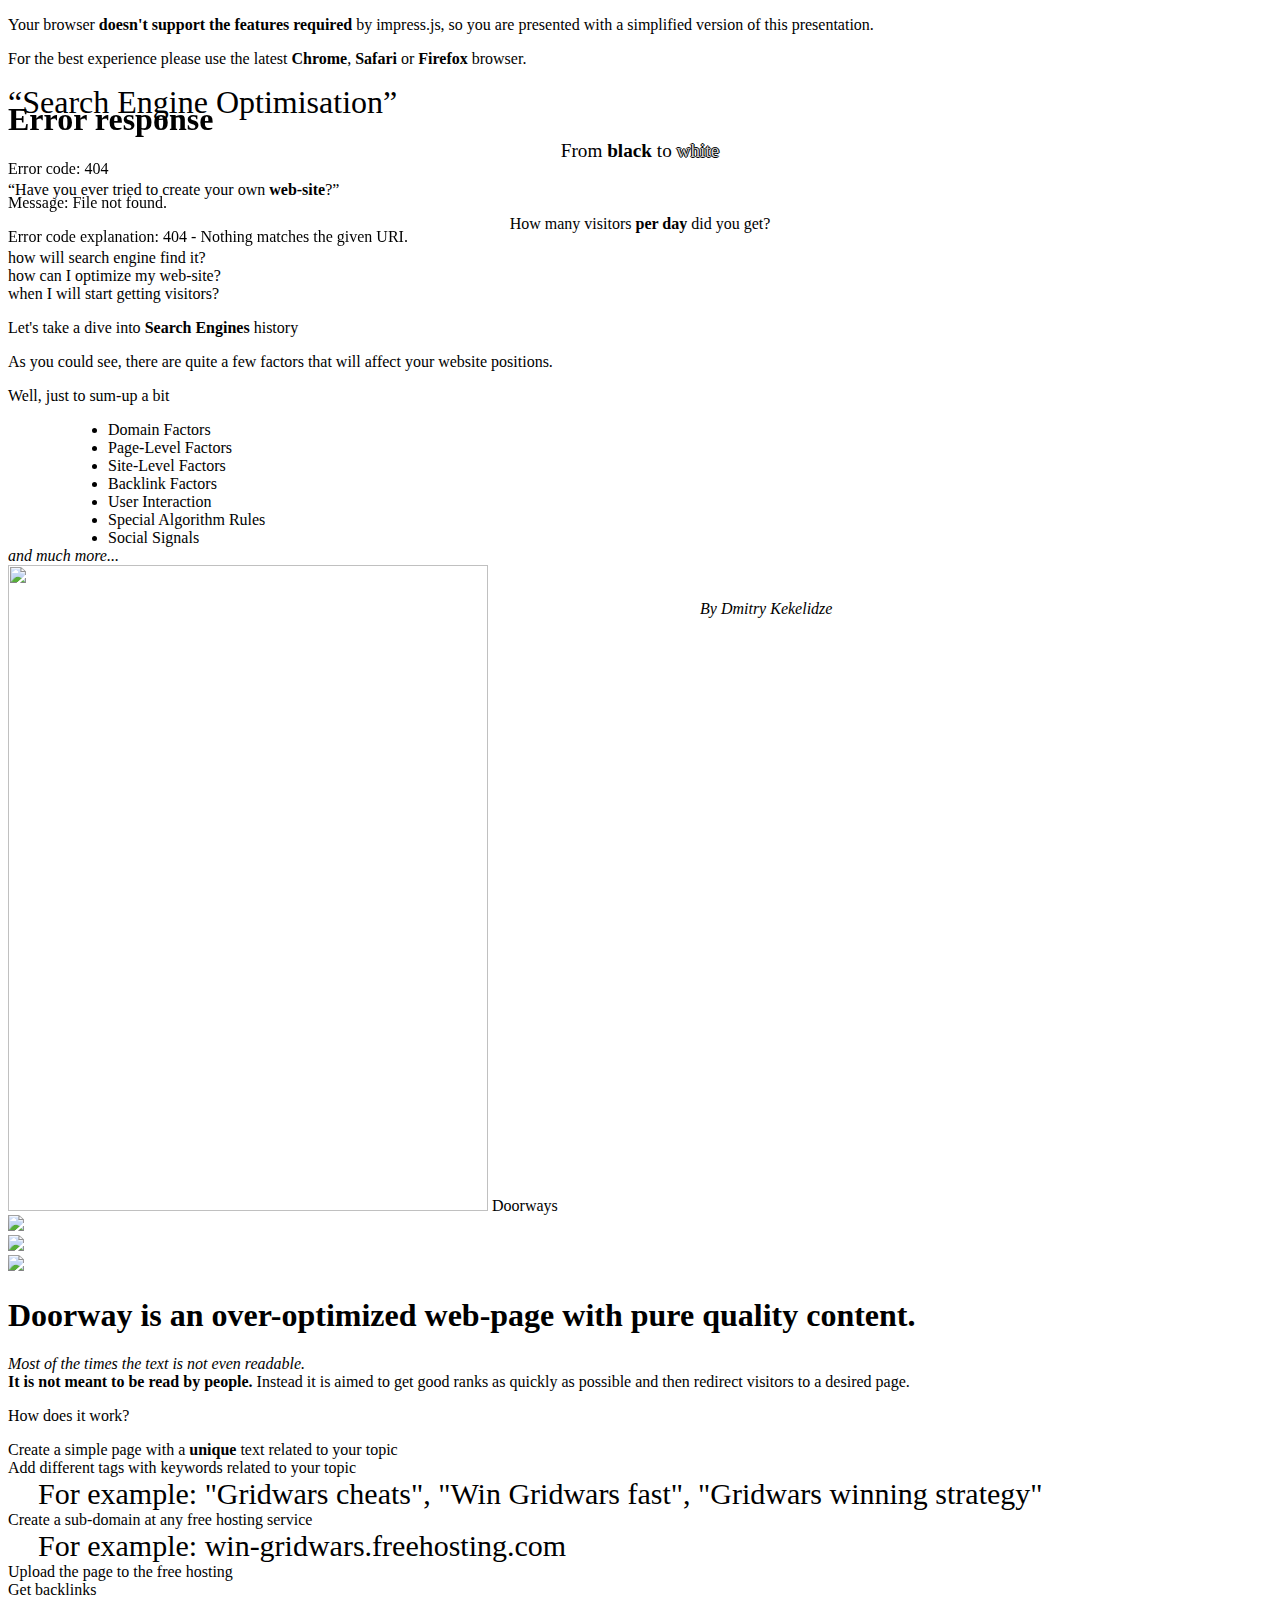
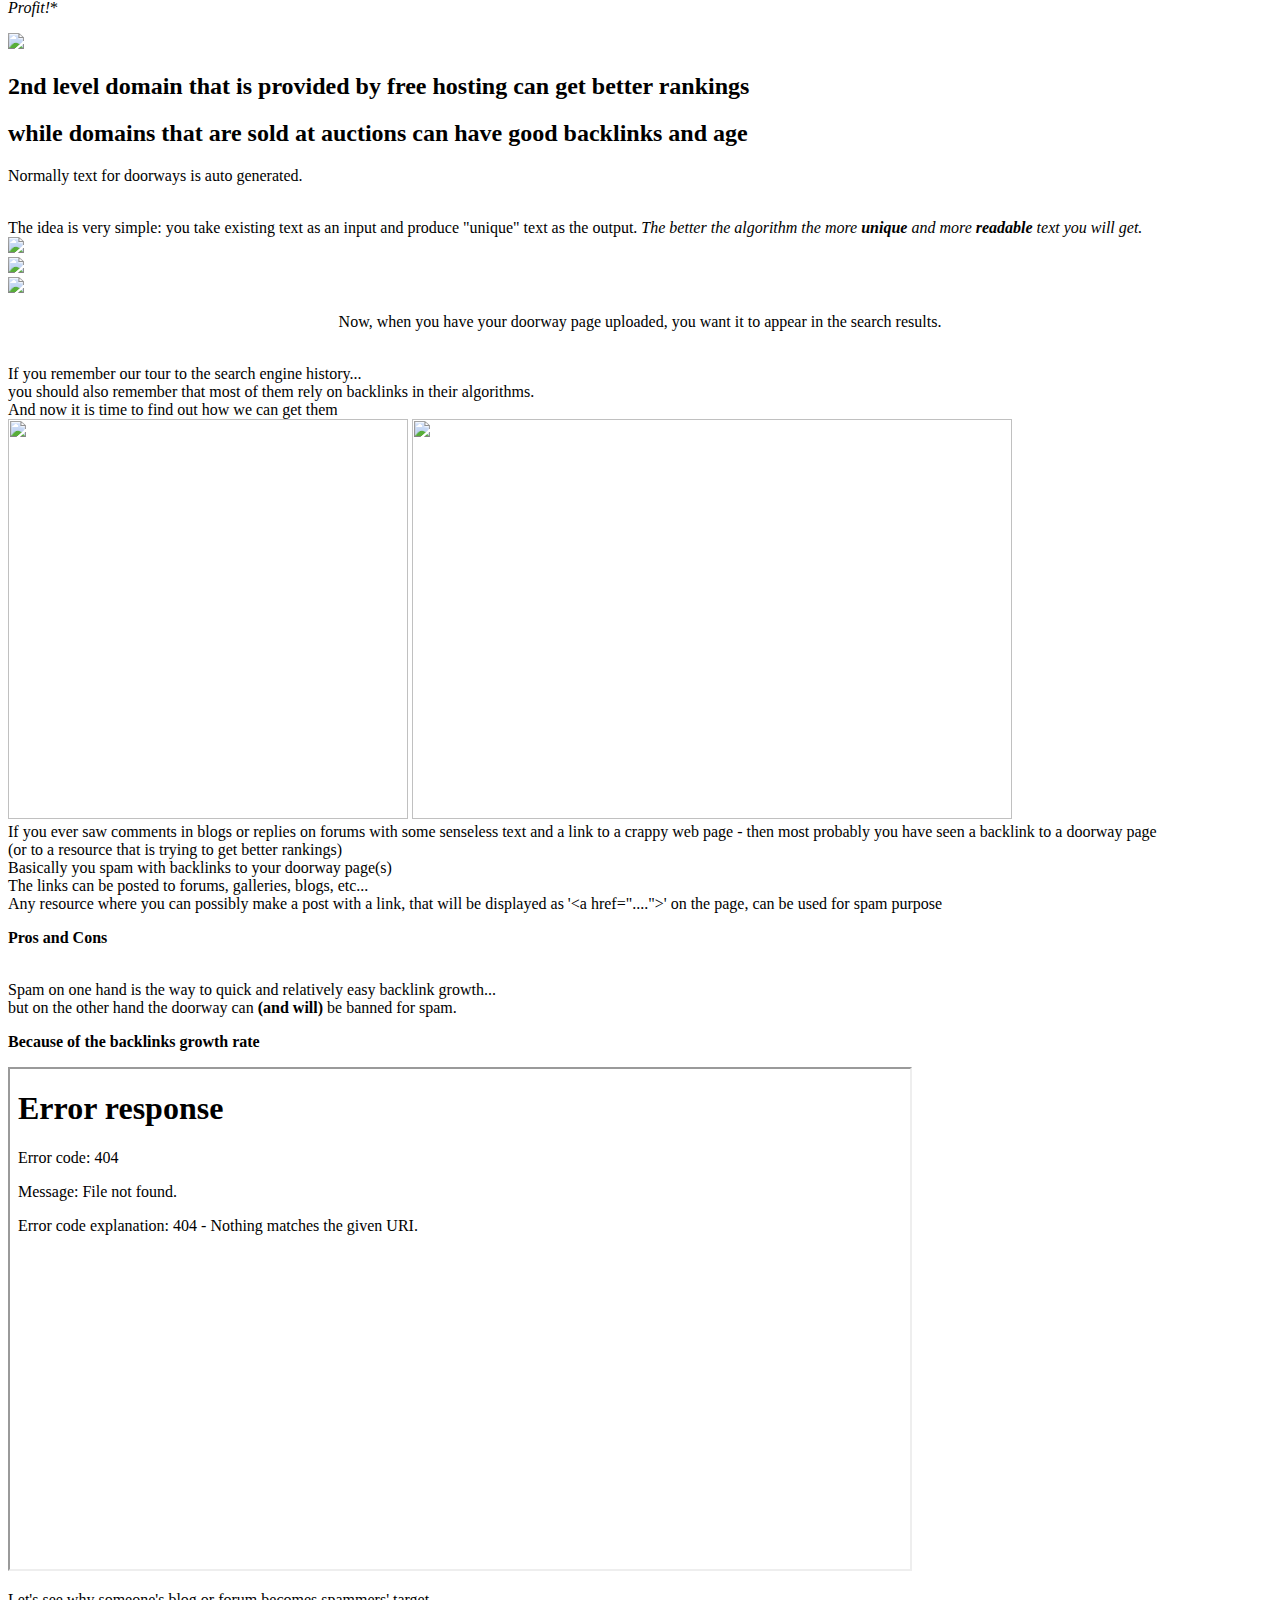
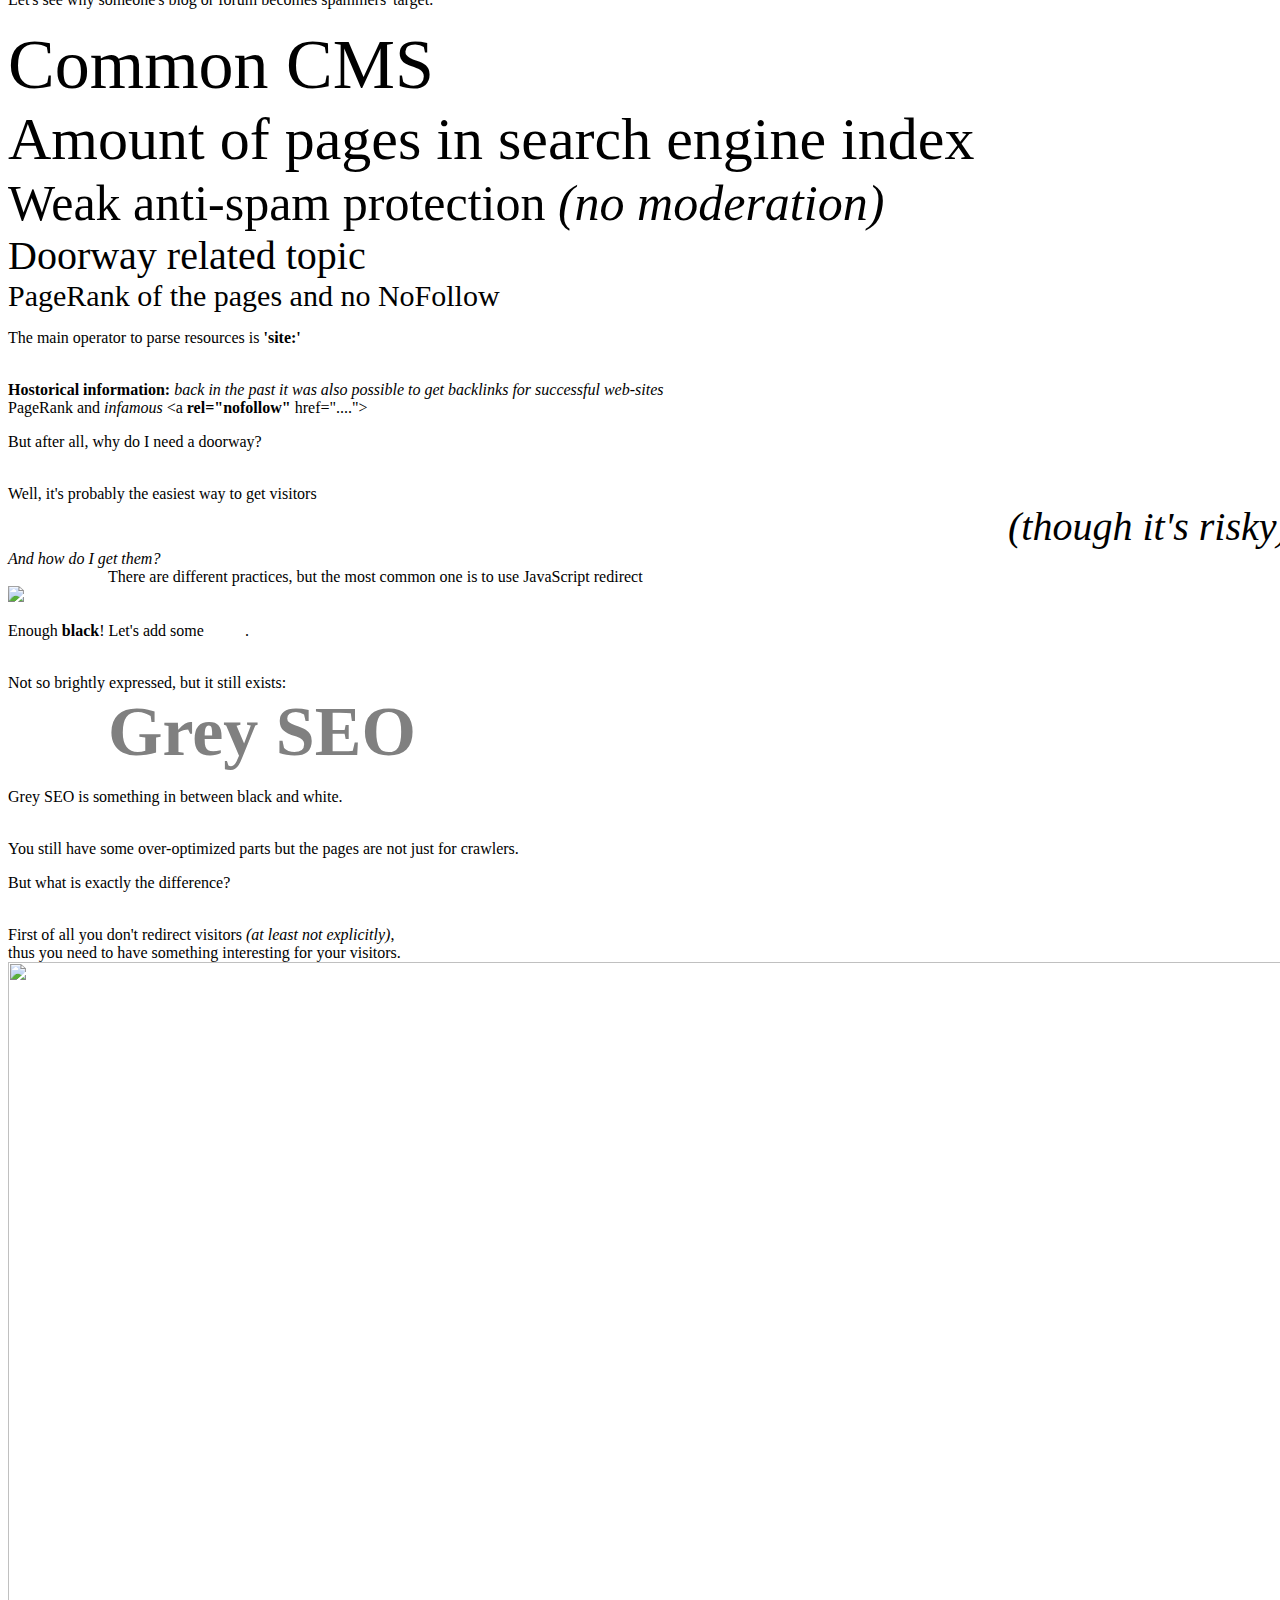
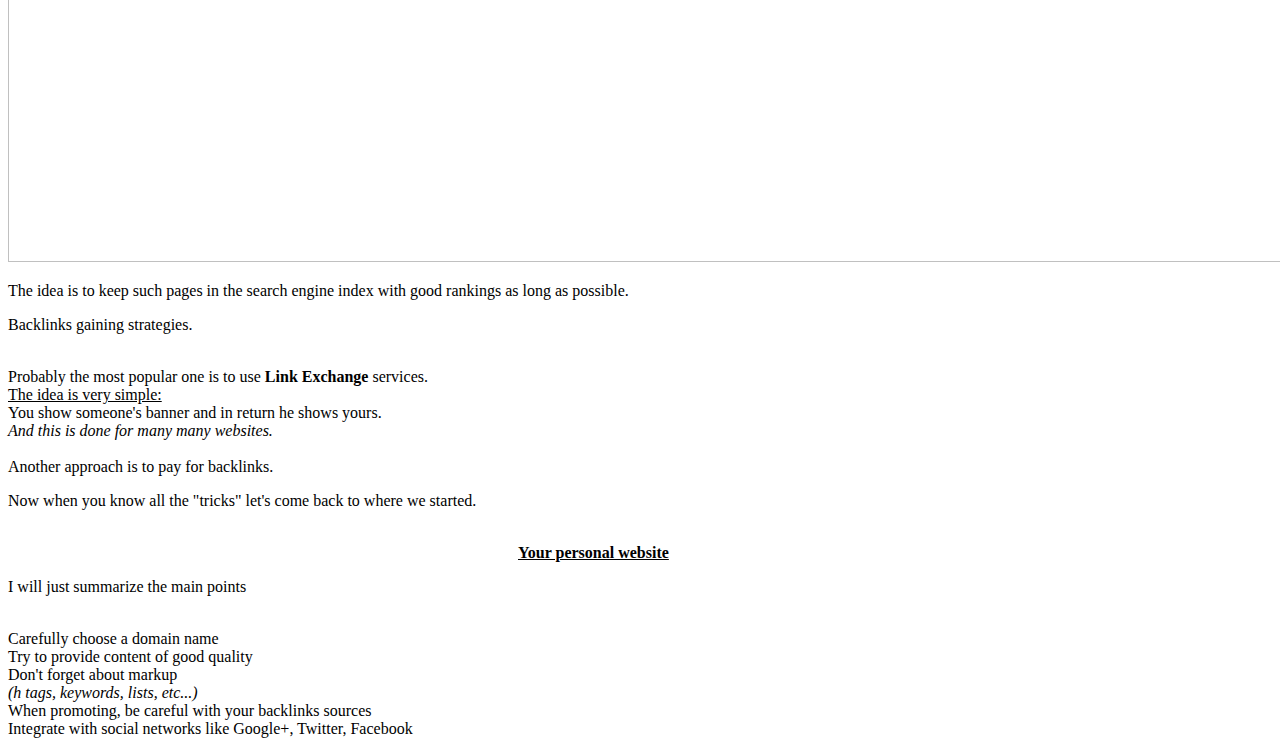
==== index.html @ bba0aa51 "Moving towards the end" ====
<!doctype html>

<!--

    Welcome to the light side of the source, young padawan.

    One step closer to learn something interesting you are...

                               ____                  
                            _.' :  `._               
                        .-.'`.  ;   .'`.-.           
               __      / : ___\ ;  /___ ; \      __  
             ,'_ ""=-.:__;".-.";: :".-.":__;.-="" _`,
             :' `.t""=-.. '<@.`;_  ',@:` ..-=""j.' `;
                  `:-.._J '-.-'L__ `-.-' L_..-;'     
                    "-.__ ;  .-"  "-.  : __.-"       
                        L ' /.======.\ ' J           
                         "-.   "__"   .-"            
                        __.l"-:_JL_;-";.__           
                     .-j/'.;  ;""""  / .'\"-.        
                   .' /:`. "-.:     .-" .';  `.      
                .-"  / ;  "-. "-..-" .-"  :    "-.   
             .+"-.  : :      "-.__.-"      ;-._   \  
             ; \  `.; ;                    : : "+. ; 
             :  ;   ; ;                    : ;  : \: 
             ;  :   ; :                    ;:   ;  : 
            : \  ;  :  ;                  : ;  /  :: 
            ;  ; :   ; :                  ;   :   ;: 
            :  :  ;  :  ;                : :  ;  : ; 
            ;\    :   ; :                ; ;     ; ; 
            : `."-;   :  ;              :  ;    /  ; 
             ;    -:   ; :              ;  : .-"   : 
             :\     \  :  ;            : \.-"      : 
              ;`.    \  ; :            ;.'_..-=  / ; 
              :  "-.  "-:  ;          :/."      .'  :
               \         \ :          ;/  __        :
                \       .-`.\        /t-""  ":-+.   :
                 `.  .-"    `l    __/ /`. :  ; ; \  ;
                   \   .-" .-"-.-"  .' .'j \  /   ;/ 
                    \ / .-"   /.     .'.' ;_:'    ;  
                     :-""-.`./-.'     /    `.___.'   
                           \ `t  ._  /               
                            "-.t-._:'                

-->

<!--
    
    So you'd like to know how to use impress.js?
    
    You've made the first, very important step - you're reading the source code.
    And that's how impress.js presentations are built - with HTML and CSS code.
    
    Believe me, you need quite decent HTML and CSS skills to be able to use impress.js effectively.
    And what is even more important, you need to be a designer, too, because there are no default
    styles for impress.js presentations, there is no default or automatic layout for them.
    
    You need to design and build it by hand.
    
    So...
    
    Would you still like to know how to use impress.js?
    
-->

<html lang="en">
<head>
    <meta charset="utf-8" />
    <meta name="viewport" content="width=1024" />
    <meta name="apple-mobile-web-app-capable" content="yes" />
    <title>Search Engine Optimisation. From black to white.</title>
    
    <meta name="description" content="A presentation at AIS-GRID 2014 school at JINR. Basics of search engine optimistaion." />
    <meta name="author" content="Dmitry Kekelidze" />

    <link href="http://fonts.googleapis.com/css?family=Open+Sans:regular,semibold,italic,italicsemibold|PT+Sans:400,700,400italic,700italic|PT+Serif:400,700,400italic,700italic" rel="stylesheet" />

    <!--
        
        Impress.js doesn't depend on any external stylesheet. Script adds all styles it needs for
        presentation to work.
        
        This style below contains styles only for demo presentation. Browse it to see how impress.js
        classes are used to style presentation steps, or how to apply fallback styles, but I don't want
        you to use them directly in your presentation.
        
        Be creative, build your own. We don't really want all impress.js presentations to look the same,
        do we?
        
        When creating your own presentation get rid of this file. Start from scratch, it's fun!
        
    -->
    <link href="css/impress-demo.css" rel="stylesheet" />

    <link rel="shortcut icon" href="favicon.png" />
    <link rel="apple-touch-icon" href="apple-touch-icon.png" />
</head>

<!--
    
    Body element is used by impress.js to set some useful class names, that will allow you to detect
    the support and state of the presentation in CSS or other scripts.
    
    First very useful class name is `impress-not-supported`. This class means, that browser doesn't
    support features required by impress.js, so you should apply some fallback styles in your CSS.
    It's not necessary to add it manually on this element. If the script detects that browser is not
    good enough it will add this class, but keeping it in HTML means that users without JavaScript
    will also get fallback styles.
    
    When impress.js script detects that browser supports all required features, this class name will
    be removed.
    
    The class name on body element also depends on currently active presentation step. More details about
    it can be found later, when `hint` element is being described.
    
-->
<body class="impress-not-supported">

<!--
    For example this fallback message is only visible when there is `impress-not-supported` class on body.
-->
<div class="fallback-message">
    <p>Your browser <b>doesn't support the features required</b> by impress.js, so you are presented with a simplified version of this presentation.</p>
    <p>For the best experience please use the latest <b>Chrome</b>, <b>Safari</b> or <b>Firefox</b> browser.</p>
</div>

<!--
    
    Now that's the core element used by impress.js.
    
    That's the wrapper for your presentation steps. In this element all the impress.js magic happens.
    It doesn't have to be a `<div>`. Only `id` is important here as that's how the script find it.
    
    You probably won't need it now, but there are some configuration options that can be set on this element.
    
    To change the duration of the transition between slides use `data-transition-duration="2000"` giving it
    a number of ms. It defaults to 1000 (1s).
    
    You can also control the perspective with `data-perspective="500"` giving it a number of pixels.
    It defaults to 1000. You can set it to 0 if you don't want any 3D effects.
    If you are willing to change this value make sure you understand how CSS perspective works:
    https://developer.mozilla.org/en/CSS/perspective
    
    But as I said, you won't need it for now, so don't worry - there are some simple but interesting things
    right around the corner of this tag ;)
    
-->
<div id="impress">

    <!--
        
        Here is where interesting thing start to happen.
        
        Each step of the presentation should be an element inside the `#impress` with a class name
        of `step`. These step elements are positioned, rotated and scaled by impress.js, and
        the 'camera' shows them on each step of the presentation.
        
        Positioning information is passed through data attributes.
        
        In the example below we only specify x and y position of the step element with `data-x="-1000"`
        and `data-y="-1500` attributes. This means that **the center** of the element (yes, the center)
        will be positioned in point x = -1000px and y = -1500px of the presentation 'canvas'.
        
        It will not be rotated or scaled.
        
    -->
    <div id="intro" class="step slide" data-x="-2000" data-y="-1500">
        <q style="text-align:center;font-size: 200%">Search Engine Optimisation</q>
	<br>
	<p style="text-align:center;font-size: 120%">From <b>black</b> to <span style="color: lightgrey; text-shadow: -1px 0 black, 0 1px black, 1px 0 black, 0 -1px black;">white</span></p>
	<i style="border: 0px none; position: absolute; top: 600px; left: 700px; width: 300px;">By Dmitry Kekelidze</i>
    </div>

    <!--
        
        The `id` attribute of the step element is used to identify it in the URL, but it's optional.
        If it is not defined, it will get a default value of `step-N` where N is a number of slide.
        
        So in the example below it'll be `step-2`.
        
        The hash part of the url when this step is active will be `#/step-2`.
        
        You can also use `#step-2` in a link, to point directly to this particular step.
        
        Please note, that while `#/step-2` (with slash) would also work in a link it's not recommended.
        Using classic `id`-based links like `#step-2` makes these links usable also in fallback mode.
        
    -->
    <div class="step slide" data-x="0" data-y="-1500">
        <q style="text-align:center;">Have you ever tried to create your own <b>web-site</b>?</q>
        
    </div>

    <div class="step slide" data-x="2000" data-y="-1300" data-z="1500">
	<p style="text-align:center;">How many visitors <strong>per day</strong> did you get?</p>
	<iframe id="player" class="player" type="text/html" style="position: absolute; top: 150px; left: 100px;" width="800" height="491" src="http://www.youtube.com/embed/afgwpTWdmPk?rel=0&controls=0&showinfo=0&enablejsapi=1" frameborder="0"></iframe>
    </div>

    <!--
        
        This is an example of step element being scaled.
        
        Again, we use a `data-` attribute, this time it's `data-scale="4"`, so it means that this
        element will be 4 times larger than the others.
        From presentation and transitions point of view it means, that it will have to be scaled
        down (4 times) to make it back to its correct size.
        
    -->
    <div id="title" class="step" data-x="-1000" data-y="100" data-scale="3">

        <li class="footnote"><span>how will search engine find it?</span></li>
        <li class="try"><span>how can I optimize my web-site?</span></li>
		<li class="visitors"><span>when I will start getting visitors?</span></li>
	
    </div>

    <!--
        
        This element introduces rotation.
        
        Notation shouldn't be a surprise. We use `data-rotate="90"` attribute, meaning that this
        element should be rotated by 90 degrees clockwise.
        
    
    <div id="its" class="step" data-x="850" data-y="3000" data-rotate="90" data-scale="5">
        <p>It's a <strong>presentation tool</strong> <br/>
        inspired by the idea behind <a href="http://prezi.com">prezi.com</a> <br/>
        and based on the <strong>power of CSS3 transforms and transitions</strong> in modern browsers.</p>
    </div>-->

    <div id="big" class="step" data-x="3500" data-y="2100" data-rotate="180" data-scale="6">
        <p>Let's take a dive into <b>Search Engines</b> <span class="thoughts">history</span></p>
    </div>

    <!--
        
        And now it gets really exciting! We move into third dimension!
        
        Along with `data-x` and `data-y`, you can define the position on third (Z) axis, with
        `data-z`. In the example below we use `data-z="-3000"` meaning that element should be
        positioned far away from us (by 3000px).
        
    -->
    <div id="tiny" class="step" data-x="2825" data-y="2325" data-z="-3000" data-rotate="300" data-scale="1">
	<div width="100%">
        <iframe src="se_history/index.html" style="border: 0;  position:fixed; top:80px; left:0; right:0; bottom:0;" width="100%" height="800"></iframe>
	</div>
    </div>


    <div class="step" data-x="3500" data-y="-1300" data-z="2000" data-rotate="270">
        <p>As you could see, there are quite a few factors that will affect your website positions.</p>
    </div>

    <div class="step" data-x="3500" data-y="-2300" data-z="3000" data-rotate="270">
        <p>Well, just to sum-up a bit</p>
        <li style="margin-left: 100px;"><span>Domain Factors</span></li>
        <li style="margin-left: 100px;"><span>Page-Level Factors</span></li>
        <li style="margin-left: 100px;"><span>Site-Level Factors</span></li>
        <li style="margin-left: 100px;"><span>Backlink Factors</span></li>
        <li style="margin-left: 100px;"><span>User Interaction</span></li>
        <li style="margin-left: 100px;"><span>Special Algorithm Rules</span></li>
        <li style="margin-left: 100px;"><span>Social Signals</span></li>
        <i>and much more...</i>
    </div>

    <div id="door" class="step" data-x="3300" data-y="-2300" data-z="4000" data-rotate="270">
        <img src="images/doorway-cropped-prv.jpg" width="480" height="646"/>
        <span class="rotating">Doorways</span>
    </div>

    <!--
        
        This step here doesn't introduce anything new when it comes to data attributes, but you
        should notice in the demo that some words of this text are being animated.
        It's a very basic CSS transition that is applied to the elements when this step element is
        reached.
        
        At the very beginning of the presentation all step elements are given the class of `future`.
        It means that they haven't been visited yet.
        
        When the presentation moves to given step `future` is changed to `present` class name.
        That's how animation on this step works - text moves when the step has `present` class.
        
        Finally when the step is left the `present` class is removed from the element and `past`
        class is added.
        
        So basically every step element has one of three classes: `future`, `present` and `past`.
        Only one current step has the `present` class.
        
    -->
    <div id="ing" class="step" data-x="7500" data-y="-850" data-rotate="270" data-scale="6">
	<img src="http://blogoscoped.com/files/bmw-seo-2-full.jpg"/>
    </div>

    <div id="imagination" class="step" data-x="8500" data-y="-6500" data-z="2000" data-rotate="270" data-scale="6">
	<img src="https://www.mattcutts.com/images/automobile-de.png"/>
    </div>

    <div id="source" class="step" data-x="9500" data-y="-10000" data-z="4000" data-rotate="270" data-scale="6">
	<img src="https://www.mattcutts.com/images/bmw-example1.png"/>
    </div>

    <div class="step doorwayDesc" data-x="9500" data-y="-10000" data-z="10000" data-rotate="270" data-scale="4">
        <h1>Doorway is an over-optimized web-page with pure quality content.</h1>
        <i>Most of the times the text is not even readable.</i>
        <br>
        <span><b>It is not meant to be read by people.</b></span>
        <span>Instead it is aimed to get good ranks as quickly as possible and then redirect visitors to a desired page.</span>
    </div>

    <div id="one-more-thing" class="step" data-x="6000" data-y="4000" data-scale="2">
        <p>How does it work?</p>
    </div>

    <div class="step dorwayLogic" data-x="6000" data-y="5000">
            <li id="uniqueText">Create a simple page with a <b>unique</b> text related to your topic</li>
            <li>Add different tags with keywords related to your topic
            <br><span style="font-size: 30px; padding-left: 30px; padding-bottom: 20px;">
                    For example: "Gridwars cheats", "Win Gridwars fast", "Gridwars winning strategy"
                </span></li>
            <li>Create a sub-domain at any free hosting service
            <br><span style="font-size: 30px; padding-left: 30px; padding-bottom: 20px;">
                    For example: win-gridwars.freehosting.com
                </span></li>
            <li>Upload the page to the free hosting</li>
            <li id="getBacklinks">Get backlinks</li>
            <li id="profit"><i>Profit!</i><span class="footnote">*</span></li>
        <p> </p>
    </div>

    <div class="step" data-x="6000" data-y="5000" data-z="-2700">
        <img class="globe" src="images/internet-domain-signs.jpg" />
        <h2 id="imageText1"><span class="freeHosting">2nd level domain that is provided by free hosting can get better rankings</span></h2>
        <h2 id="imageText2"><span class="freeHosting">while domains that are sold at auctions can have good backlinks and age</span></h2>
    </div>

    <div class="step dorwayLogic" data-x="6000" data-y="5600" data-z="500">
        <p>Normally text for doorways is auto generated.</p><br>
        <span>The idea is very simple: you take existing text as an input and produce "unique" text as the output.</span>
        <i>The better the algorithm the more <b>unique</b> and more <b>readable</b> text you will get.</i>
    </div>

    <div class="step" data-x="9500" data-y="6000" data-z="700" data-rotate="90" data-scale="4">
        <div id="div-image-top"><img src="images/content-farm-reading-level.jpg"/></div>
        <div id="div-image-bottom"><img src="images/smartest-college-websites.jpg"/></div>
    </div>

    <div class="step" data-x="8000" data-y="6000" data-z="1700" data-rotate="90" data-scale="4">
        <img src="images/Reading-Level-in-Google-Search.jpg">
    </div>

    <div class="step dorwayLogic" data-x="6000" data-y="6300" data-z="700">
        <p style="text-align: center;">Now, when you have your doorway page uploaded, you want it to appear in the search results.</p><br>
        <span style="text-align: left;">If you remember our tour to the search engine history...</span><br>
    </div>

    <div class="step dorwayLogic" data-x="6300" data-y="6600" data-z="900">
        <span>you should also remember that most of them rely on backlinks in their algorithms.</span>
    </div>

    <div class="step dorwayLogic" data-x="6500" data-y="6800" data-z="1100">
        <span>And now it is time to find out how we can get them</span>
    </div>

    <div id="spam" class="step" data-x="7000" data-y="10000" data-z="-10000">
        <img src="images/spam.JPG" width="400" height="400">
        <img class="top" src="images/any_ideas.jpg" width="600" height="400">
    </div>

    <div class="step dorwayLogic" data-x="6500" data-y="7200" data-z="500" data-rotate="-90">
        <span>If you ever saw comments in blogs or replies on forums with some senseless text and a link to a crappy web page - then most probably you have seen a backlink to a doorway page</span>
        <br>
        <span>(or to a resource that is trying to get better rankings)</span>
    </div>

    <div class="step" style="width: 1700px !important;" data-x="6000" data-y="7200" data-z="500" data-rotate="-90">
        <span>Basically you spam with backlinks to your doorway page(s)</span>
        <br>
        <span>The links can be posted to forums, galleries, blogs, etc...</span>
        <br>
        <span>Any resource where you can possibly make a post with a link, that will be displayed as '&lt;a href="...."&gt;' on the page, can be used for spam purpose</span>
    </div>

    <div class="step" style="width: 1700px !important;" data-x="5500" data-y="7500" data-z="700" data-rotate="-70">
        <p><b>Pros and Cons</b></p>
        <br>
        <span>Spam on one hand is the way to quick and relatively easy backlink growth...</span>
        <br>
        <span>but on the other hand the doorway can <b>(and will)</b> be banned for spam.</span>
    </div>

    <div class="step" style="width: 1700px !important;" data-x="5500" data-y="7500" data-z="900" data-rotate="-50">
        <p><b>Because of the backlinks growth rate</b></p>
        <iframe src="animation/backlinks.html" width="900px" height="500px"></iframe>
    </div>

    <div class="step" style="width: 1000px !important;" data-x="5000" data-y="7100" data-z="1300" data-rotate="-20">
        <p>Let's see why someone's blog or forum becomes spammers' target.</p>
    </div>

    <div class="step" style="width: 1300px !important;" data-x="4800" data-y="6800" data-z="1300" data-rotate="-20">
        <li>
            <span style="font-size: 70px;">Common CMS</span>
        </li>
        <li>
            <span style="font-size: 60px;">Amount of pages in search engine index</span>
        </li>
        <li>
            <span style="font-size: 50px;">Weak anti-spam protection <i>(no moderation)</i></span>
        </li>
        <li>
            <span style="font-size: 40px;">Doorway related topic</span>
        </li>
        <li>
            <span style="font-size: 30px;">PageRank of the pages and no NoFollow</span>
        </li>
    </div>

    <div class="step" style="width: 1200px !important;" data-x="4500" data-y="6500" data-z="2000">
        <p>The main operator to parse resources is <b>'site:'</b></p>
        <br>
        <span class="try"><b>Hostorical information:</b> <i>back in the past it was also possible to get backlinks for successful web-sites</i></span>
    </div>

    <div class="step" style="width: 1300px !important;" data-x="4100" data-y="6000" data-z="2200" data-rotate="30">
        <span>PageRank and <i>infamous</i> </span>
        <span>&lt;a <b>rel="nofollow"</b> href="...."&gt;</span>
    </div>

    <div class="step" style="width: 1500px !important;" data-x="4000" data-y="7000" data-z="4500">
        <p>But after all, why do I need a doorway?</p><br>
        <span>Well, it's probably the easiest way to get visitors</span><br>
        <span style="padding-left: 1000px; font-size: 40px"> <i>(though it's risky)</i></span><br>
        <span><em>And how do I get them?</em></span><br>
        <span style="padding-left: 100px;">There are different practices, but the most common one is to use JavaScript redirect</span>
    </div>

    <div class="step" style="width: 1500px !important;" data-x="3000" data-y="7000" data-z="5000">
        <img src="images/bmw_doorway.png"/>
    </div>

    <!--
        
        And the last one shows full power and flexibility of impress.js.
        
        You can not only position element in 3D, but also rotate it around any axis.
        So this one here will get rotated by -40 degrees (40 degrees anticlockwise) around X axis and
        10 degrees (clockwise) around Y axis.
        
        You can of course rotate it around Z axis with `data-rotate-z` - it has exactly the same effect
        as `data-rotate` (these two are basically aliases).
        
    -->

    <div id="its-in-3d" class="step" data-x="500" data-y="8500" data-z="4000" data-rotate-x="-30" data-rotate-y="-30" data-scale="2">
        <p>Enough <b>black</b>! Let's add some <b style="color: white;">white</b>.</p>
        <br>
        <span>Not so brightly expressed, but it still exists:</span><br>
        <span><b style="color: #808080; padding-left: 100px; font-size: 70px">Grey SEO</b></span>
    </div>

    <div class="step" style="width: 1500px !important;" data-x="0" data-y="9500" data-z="3500" data-rotate-x="-40" data-rotate-y="-30" data-scale="2">
        <p>Grey SEO is something in between black and white.</p><br>
        <span>You still have some over-optimized parts but the pages are not just for crawlers.</span>
    </div>

    <div class="step" style="width: 1500px !important;" data-x="-300" data-y="10500" data-z="3000" data-rotate-x="-50" data-rotate-y="-30" data-scale="2">
        <p>But what is exactly the difference?</p><br>
        <span>First of all you don't redirect visitors <i>(at least not explicitly)</i>,</span><br>
        <span>thus you need to have something interesting for your visitors.</span>
    </div>

    <div class="step" style="width: 1500px !important;" data-x="-500" data-y="11700" data-z="2000" data-rotate-x="-70" data-rotate-y="-50" data-scale="2">
        <img src="images/grey_blog.png" width="1700" height="900"/>
    </div>

    <div class="step" data-x="-1500" data-y="11700" data-z="5000" data-rotate-x="-100" data-rotate-y="-50" data-scale="2">
        <p>The idea is to keep such pages in the search engine index with good rankings as long as possible.</p>
    </div>

    <div class="step" data-x="-1700" data-y="11700" data-z="4500" data-rotate-x="-100" data-rotate-y="-150" data-scale="2">
        <p>Backlinks gaining strategies.</p><br>
        <span>Probably the most popular one is to use <b>Link Exchange</b> services.</span>
    </div>

    <div class="step" style="width: 1000px !important;" data-x="-1700" data-y="11700" data-z="3800" data-rotate-x="-100" data-rotate-y="-250" data-scale="2">
        <span><u>The idea is very simple:</u></span><br>
        <span>You show someone's banner and in return he shows yours.</span><br>
        <span><i>And this is done for many many websites.</i></span><br><br>
        <span>Another approach is to pay for backlinks.</span>
    </div>

    <div class="step" style="width: 1700px !important;" data-z="15000" data-rotate="90">
        <p>Now when you know all the "tricks" let's come back to where we started.</p><br>
        <span style="padding-left: 30%;"><b><u>Your personal website</u></b></span>
    </div>

    <div class="step" data-z="15000" data-rotate="90" data-rotate-y="-90">
        <p>I will just summarize the main points</p><br>
        <li>Carefully choose a domain name</li>
        <li>Try to provide content of good quality</li>
        <li>Don't forget about markup <br><i>(h tags, keywords, lists, etc...)</i></li>
        <li>When promoting, be careful with your backlinks sources</li>
        <li>Integrate with social networks like Google+, Twitter, Facebook</li>
    </div>

    <!--<div id="its-in-3d" class="step" data-x="2800" data-y="7200" data-z="4000" data-rotate-x="-30" data-rotate-y="-30" data-scale="2">
        <p><span class="have">have</span> <span class="you">you</span> <span class="noticed">noticed</span> <span class="its">it's</span> <span class="in">in</span> <b>3D<sup>*</sup></b>?</p>
        <span class="footnote">* beat that, prezi ;)</span>
    </div>-->

    <!--
        
        So to make a summary of all the possible attributes used to position presentation steps, we have:
        
        * `data-x`, `data-y`, `data-z` - they define the position of **the center** of step element on
            the canvas in pixels; their default value is 0;
        * `data-rotate-x`, `data-rotate-y`, 'data-rotate-z`, `data-rotate` - they define the rotation of
            the element around given axis in degrees; their default value is 0; `data-rotate` and `data-rotate-z`
            are exactly the same;
        * `data-scale` - defines the scale of step element; default value is 1
        
        These values are used by impress.js in CSS transformation functions, so for more information consult
        CSS transfrom docs: https://developer.mozilla.org/en/CSS/transform
        
    -->
    <div id="overview" class="step" data-x="3000" data-y="1500" data-scale="10">
    </div>

</div>

<!--
    
    Hint is not related to impress.js in any way.
    
    But it can show you how to use impress.js features in creative way.
    
    When the presentation step is shown (selected) its element gets the class of "active" and the body element
    gets the class based on active step id `impress-on-ID` (where ID is the step's id)... It may not be
    so clear because of all these "ids" in previous sentence, so for example when the first step (the one with
    the id of `bored`) is active, body element gets a class of `impress-on-bored`.
    
    This class is used by this hint below. Check CSS file to see how it's shown with delayed CSS animation when
    the first step of presentation is visible for a couple of seconds.
    
    ...
    
    And when it comes to this piece of JavaScript below ... kids, don't do this at home ;)
    It's just a quick and dirty workaround to get different hint text for touch devices.
    In a real world it should be at least placed in separate JS file ... and the touch content should be
    probably just hidden somewhere in HTML - not hard-coded in the script.
    
    Just sayin' ;)
    
-->

<!--
    
    Last, but not least.
    
    To make all described above really work, you need to include impress.js in the page.
    I strongly encourage to minify it first.
    
    In here I just include full source of the script to make it more readable.
    
    You also need to call a `impress().init()` function to initialize impress.js presentation.
    And you should do it in the end of your document. Not only because it's a good practice, but also
    because it should be done when the whole document is ready.
    Of course you can wrap it in any kind of "DOM ready" event, but I was too lazy to do so ;)
    
-->
<script src="js/impress.js"></script>
<script src="http://code.highcharts.com/highcharts.js"></script>
<script src="http://code.highcharts.com/modules/exporting.js"></script>
<script>impress().init();</script>
<script>
function onPlayerReady(event) {
  event.target.setVolume(2);
  event.target.playVideo();
}
</script>
<script type="text/javascript">
    function textsizer(e){
        var evtobj=window.event? event : e //distinguish between IE's explicit event object (window.event) and Firefox's implicit.
        var unicode=evtobj.charCode? evtobj.charCode : evtobj.keyCode
        var actualkey=String.fromCharCode(unicode)
        if (actualkey=="q") {
            var first = document.getElementById("uniqueText");
            first.className = first.className + " Three-Dee";
        }
        if (actualkey=="a") {
            var second = document.getElementById("getBacklinks");
            second.className = second.className + " Three-Dee";
        }
        if (actualkey=="z") {
            var third = document.getElementById("profit");
            third.className = third.className + " Three-Dee";
        }
    }
    document.onkeypress=textsizer
</script>

<!--
    
    The `impress()` function also gives you access to the API that controls the presentation.
    
    Just store the result of the call:
    
        var api = impress();
    
    and you will get three functions you can call:
    
        `api.init()` - initializes the presentation,
        `api.next()` - moves to next step of the presentation,
        `api.prev()` - moves to previous step of the presentation,
        `api.goto( idx | id | element, [duration] )` - moves the presentation to the step given by its index number
                id or the DOM element; second parameter can be used to define duration of the transition in ms,
                but it's optional - if not provided default transition duration for the presentation will be used.
    
    You can also simply call `impress()` again to get the API, so `impress().next()` is also allowed.
    Don't worry, it wont initialize the presentation again.
    
    For some example uses of this API check the last part of the source of impress.js where the API
    is used in event handlers.
    
-->

</body>
</html>

<!--
    
    Now you know more or less everything you need to build your first impress.js presentation, but before
    you start...
    
    Oh, you've already cloned the code from GitHub?
    
    You have it open in text editor?
    
    Stop right there!
    
    That's not how you create awesome presentations. This is only a code. Implementation of the idea that
    first needs to grow in your mind.
    
    So if you want to build great presentation take a pencil and piece of paper. And turn off the computer.
    
    Sketch, draw and write. Brainstorm your ideas on a paper. Try to build a mind-map of what you'd like
    to present. It will get you closer and closer to the layout you'll build later with impress.js.
    
    Get back to the code only when you have your presentation ready on a paper. It doesn't make sense to do
    it earlier, because you'll only waste your time fighting with positioning of useless points.
    
    If you think I'm crazy, please put your hands on a book called "Presentation Zen". It's all about 
    creating awesome and engaging presentations.
    
    Think about it. 'Cause impress.js may not help you, if you have nothing interesting to say.
    
-->

<!--
    
    Are you still reading this?
    
    For real?
    
    I'm impressed! Feel free to let me know that you got that far (I'm @bartaz on Twitter), 'cause I'd like
    to congratulate you personally :)
    
    But you don't have to do it now. Take my advice and take some time off. Make yourself a cup of coffee, tea,
    or anything you like to drink. And raise a glass for me ;)
    
    Cheers!
    
-->
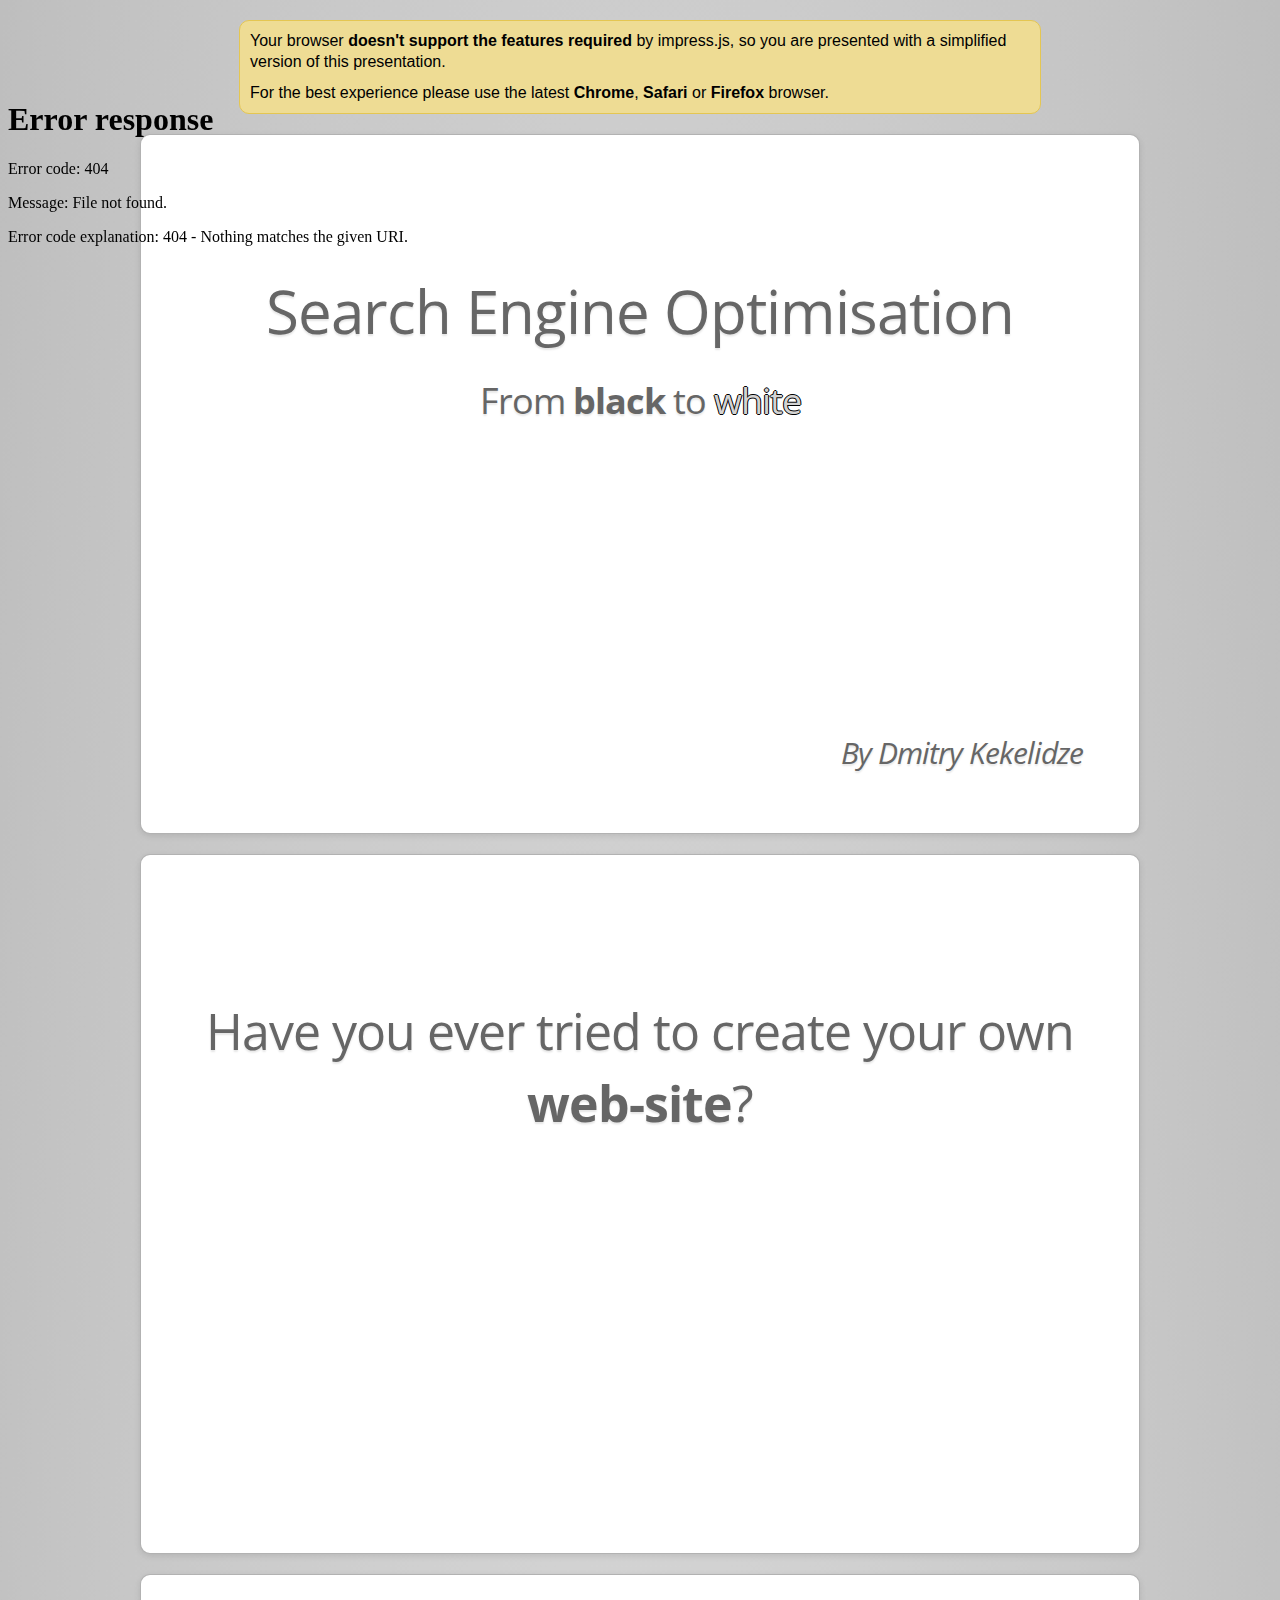
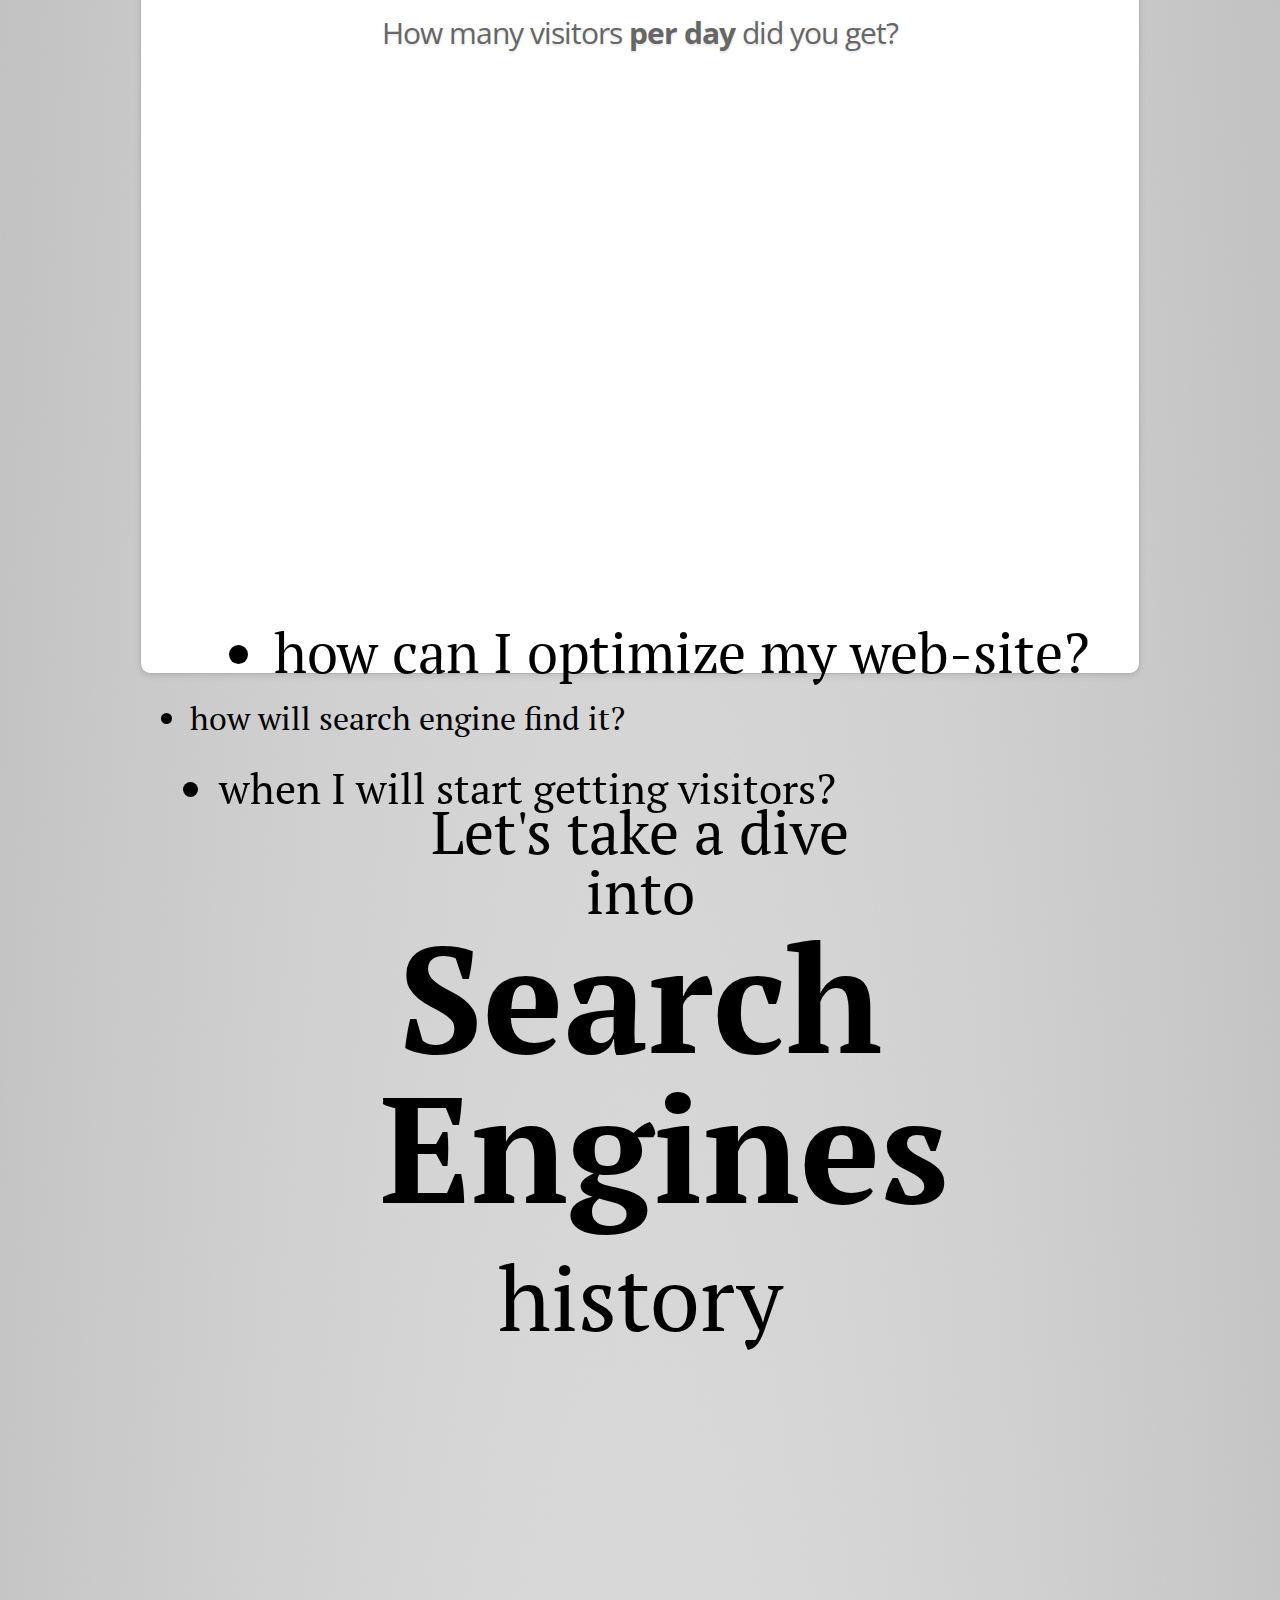
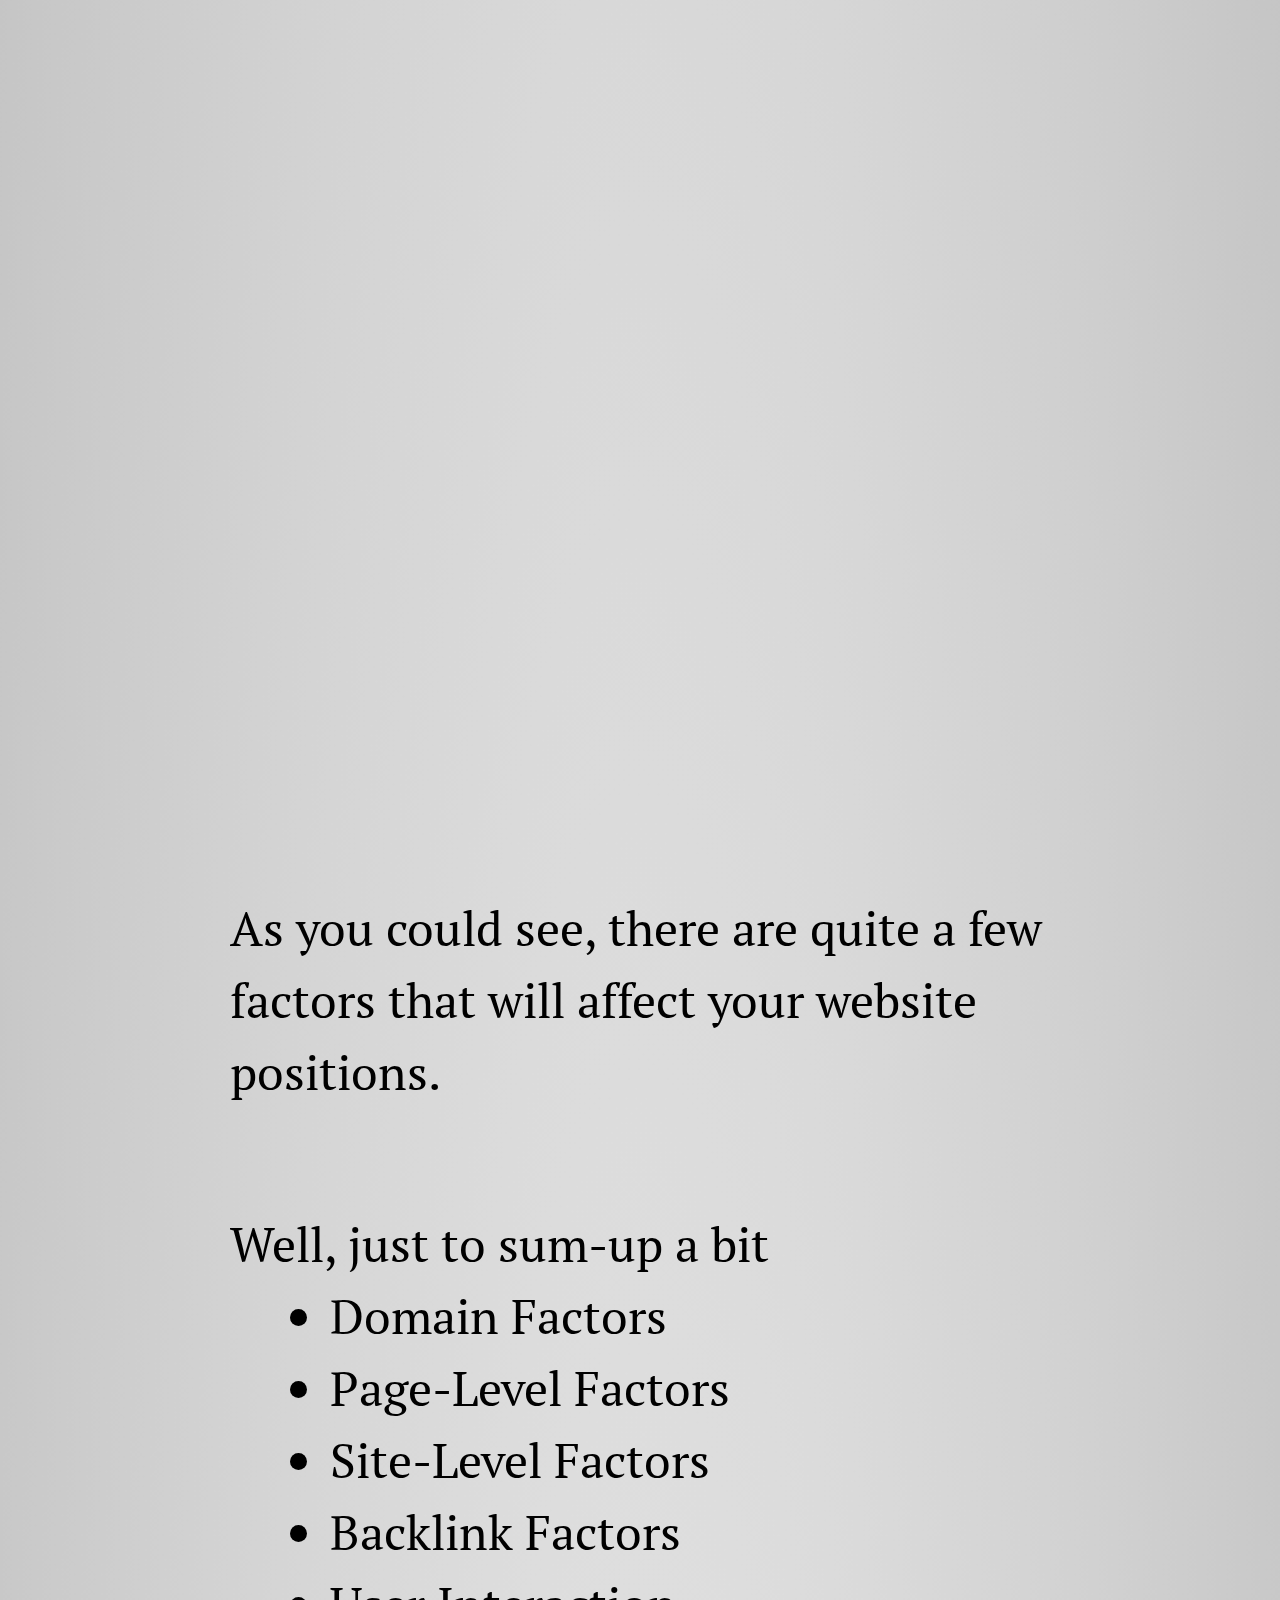
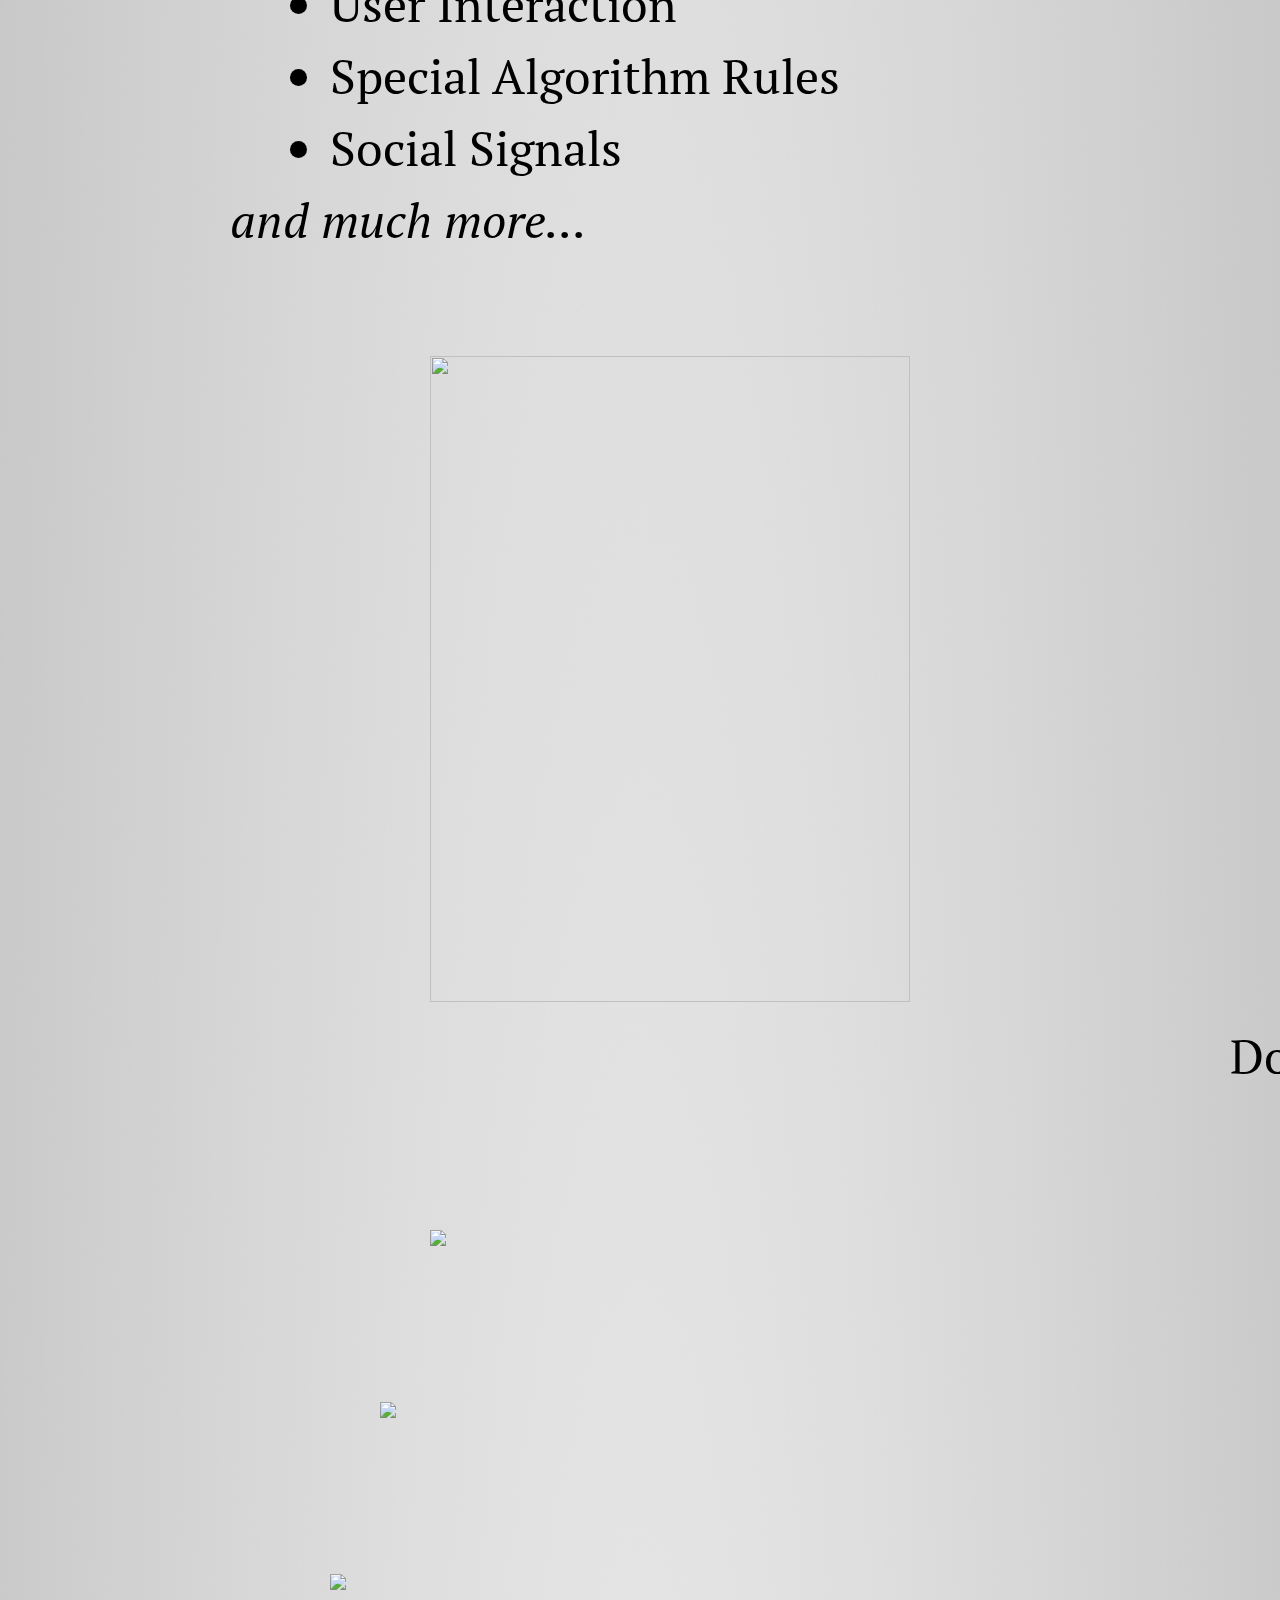
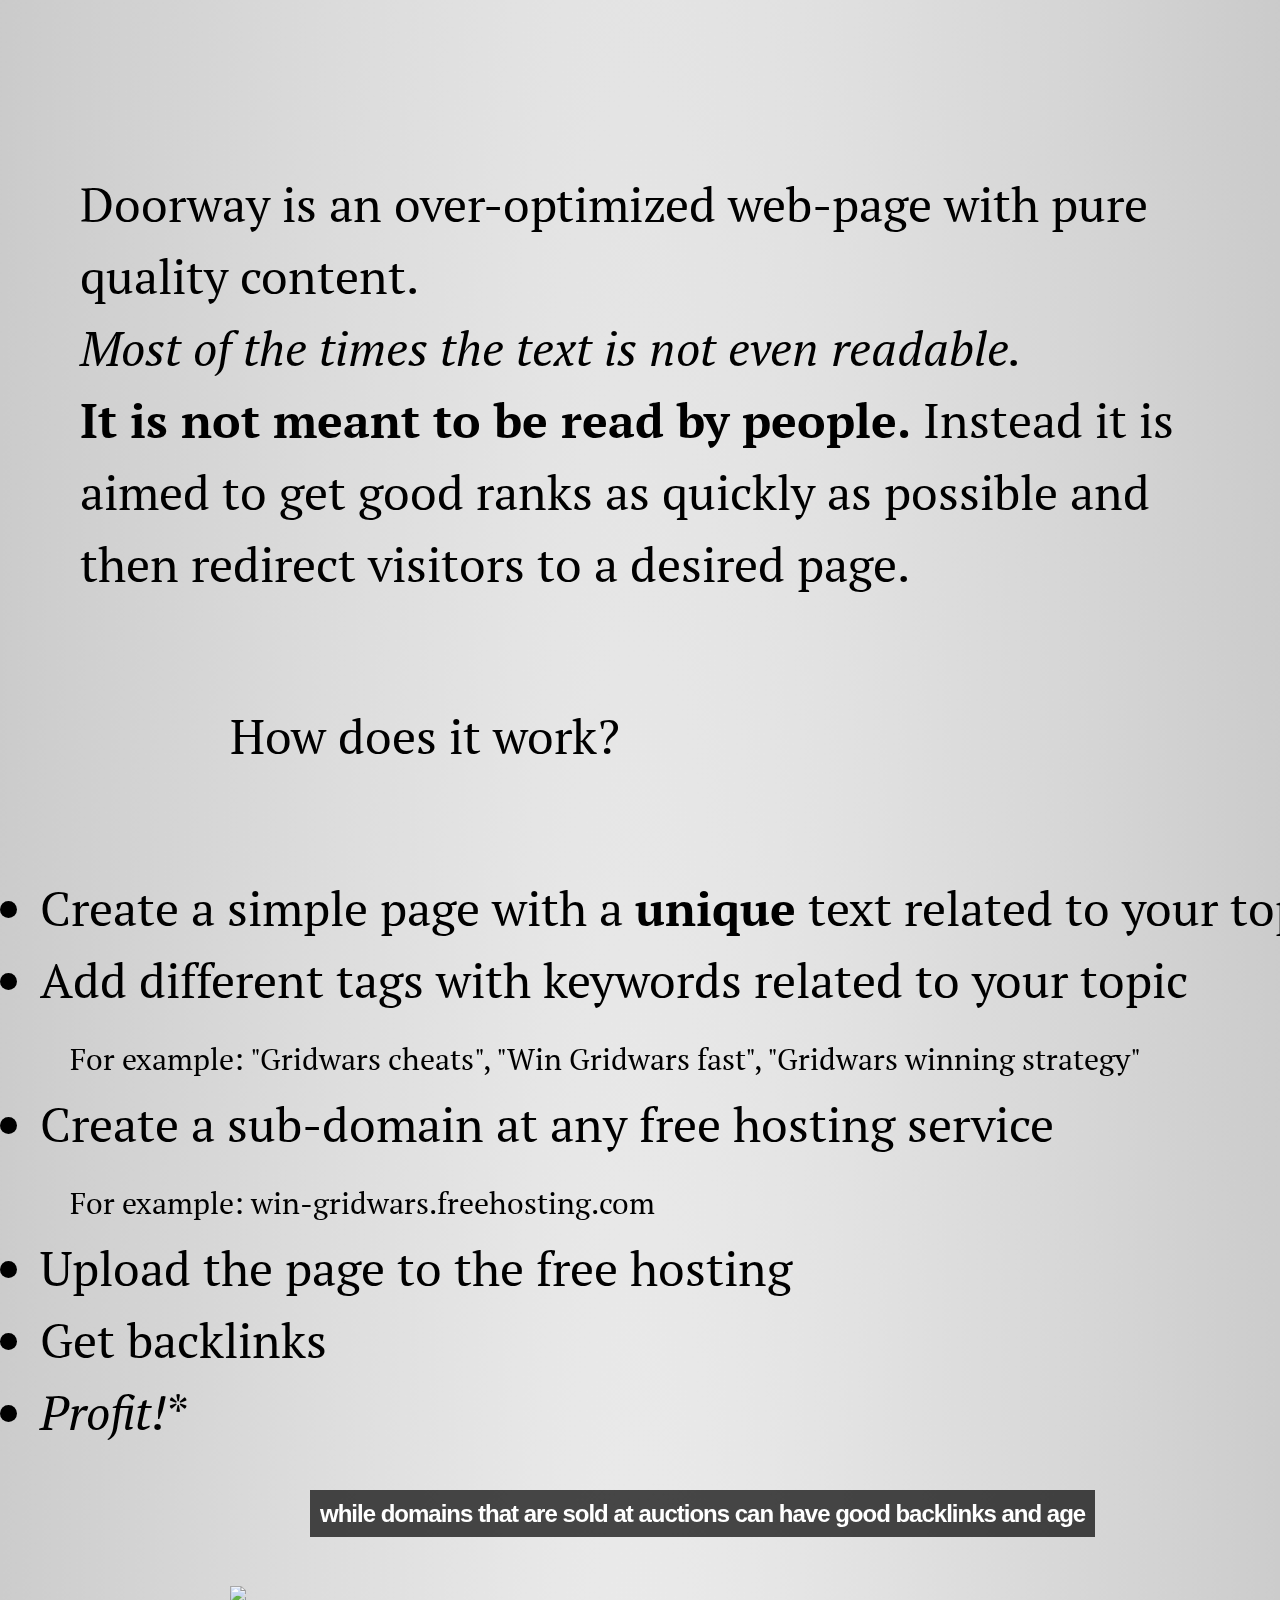
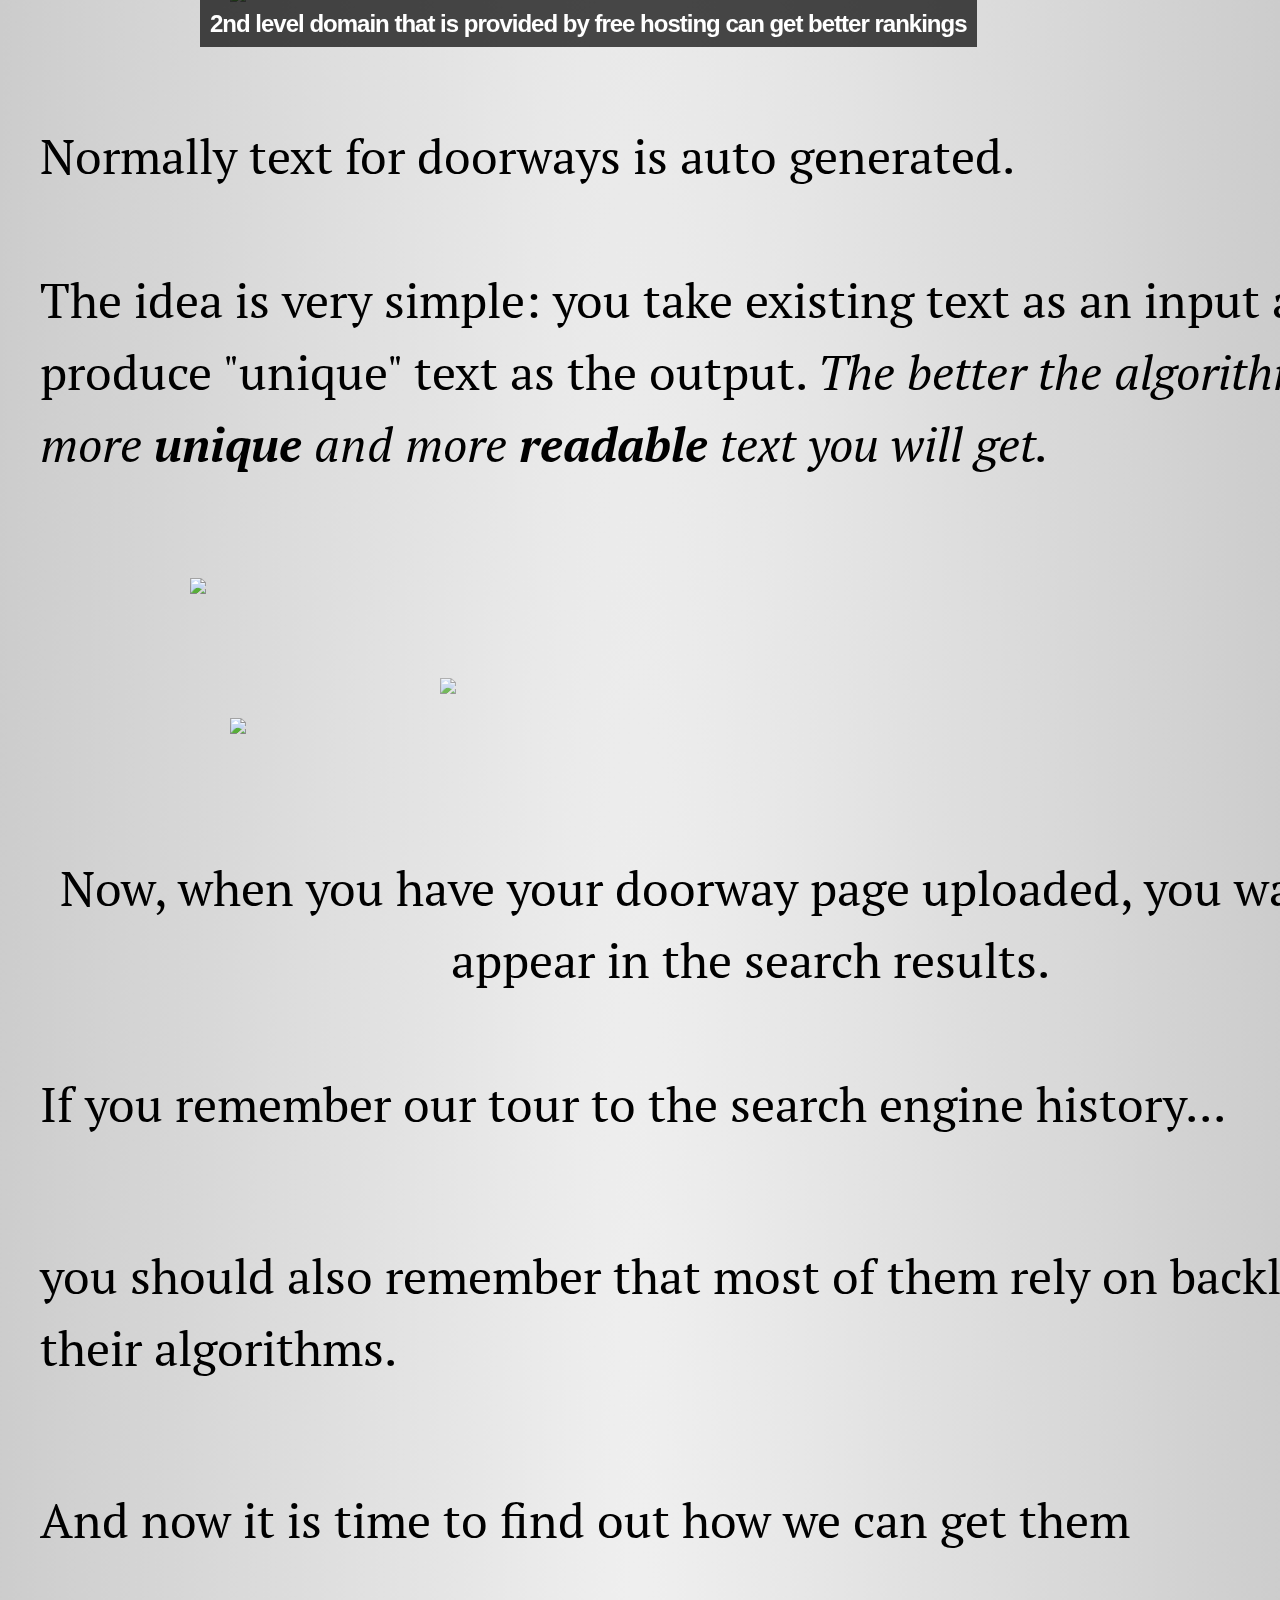
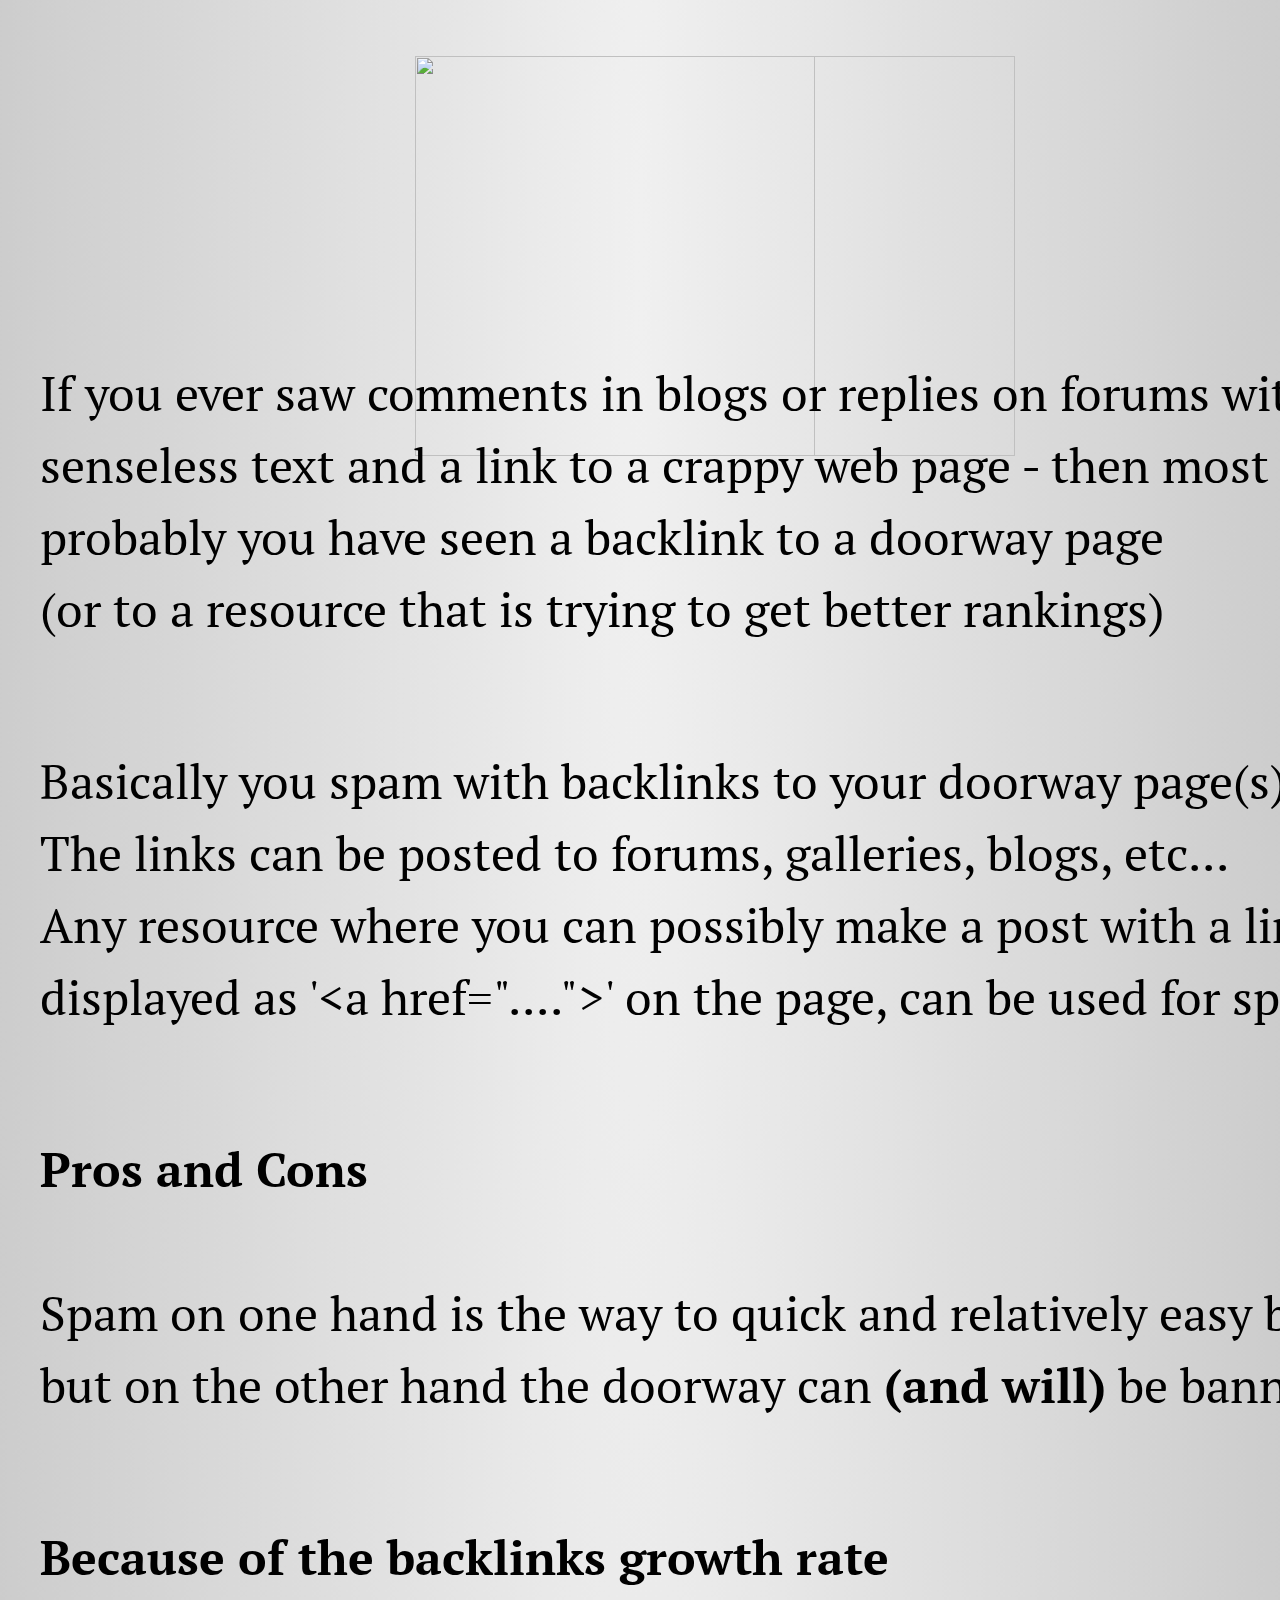
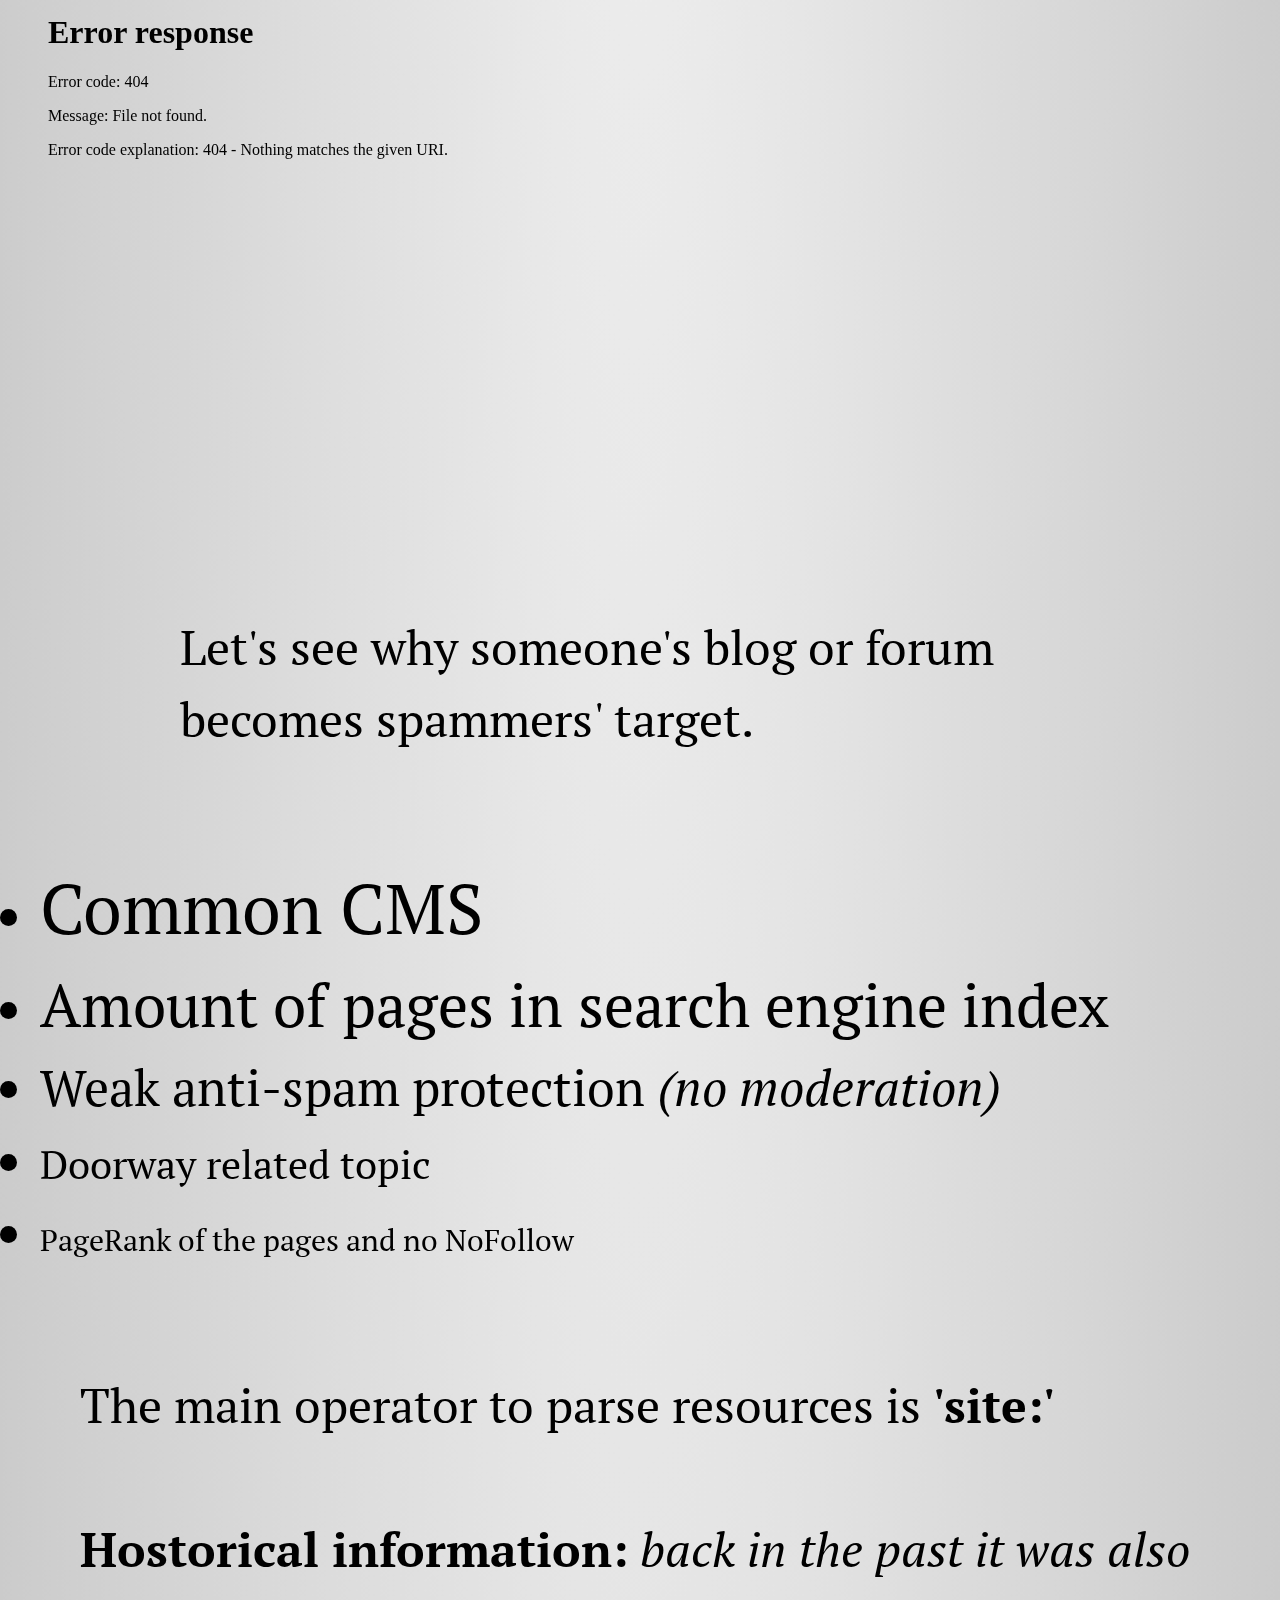
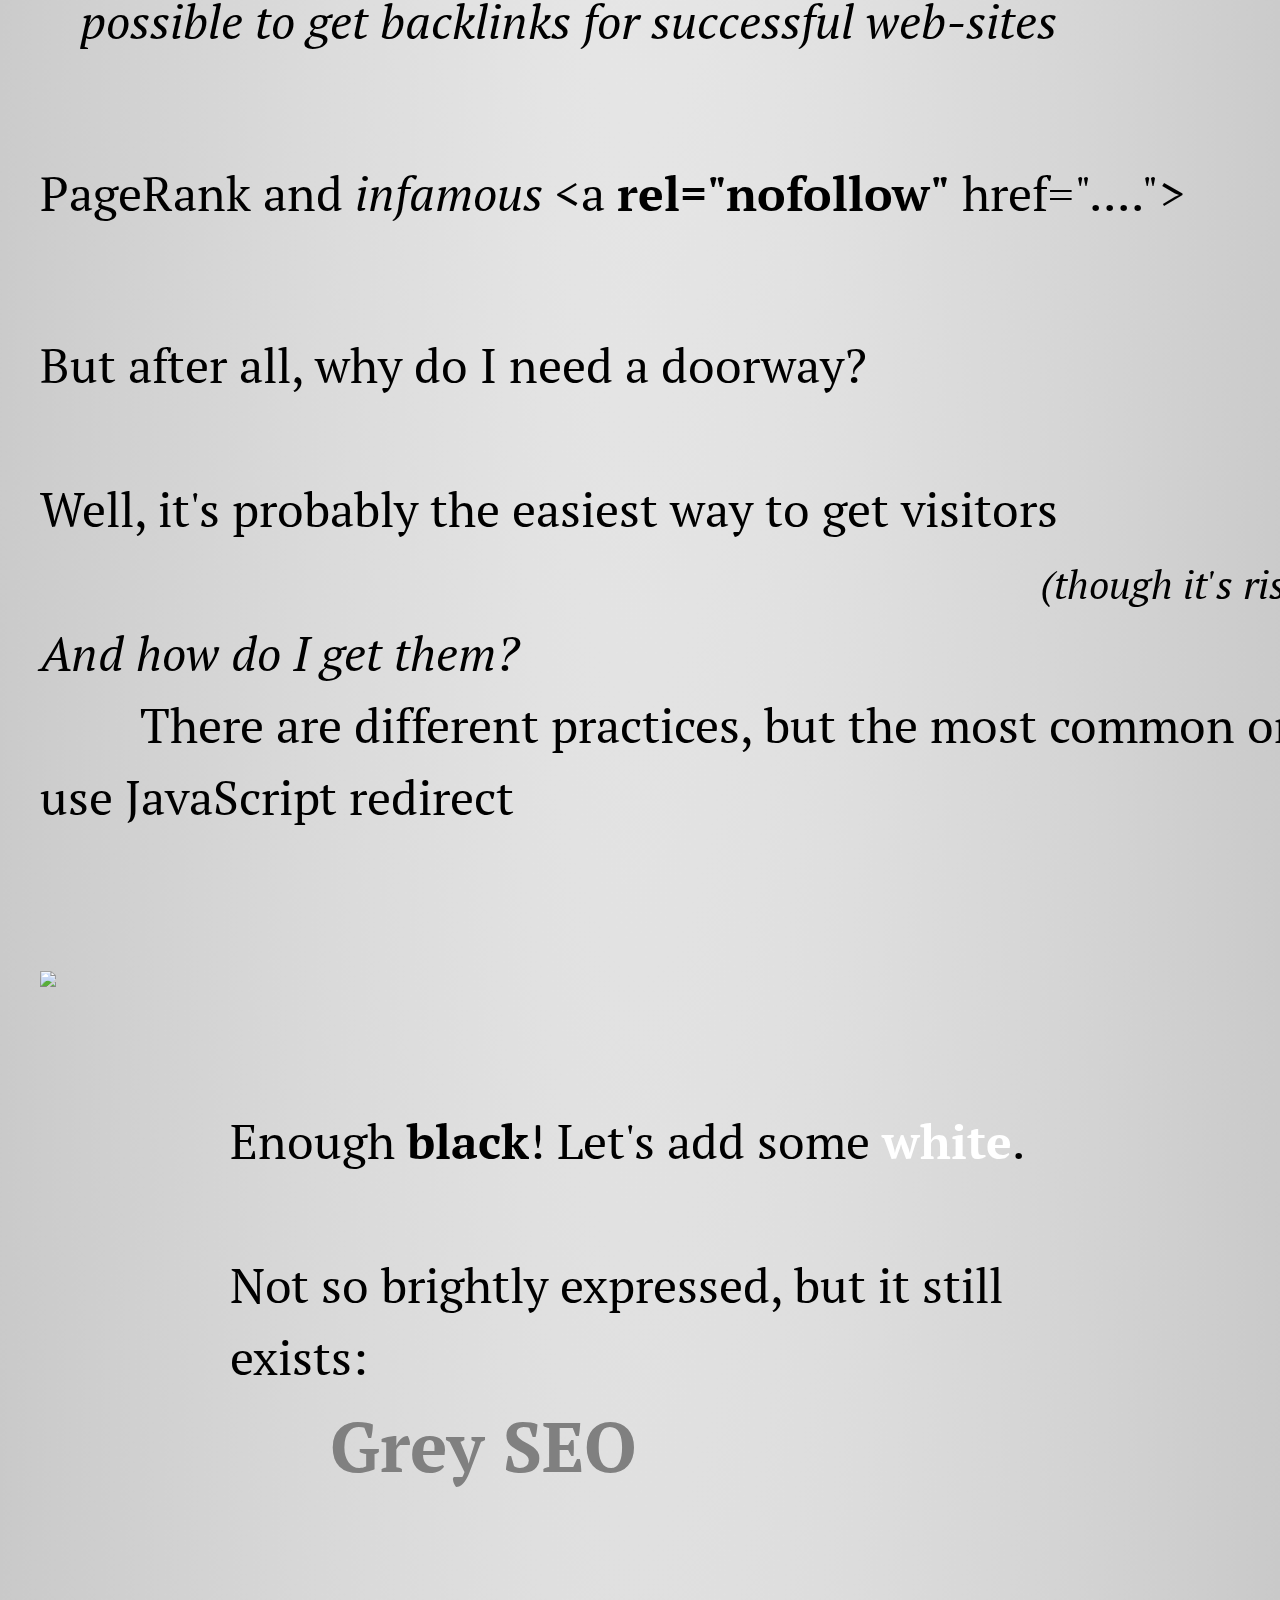
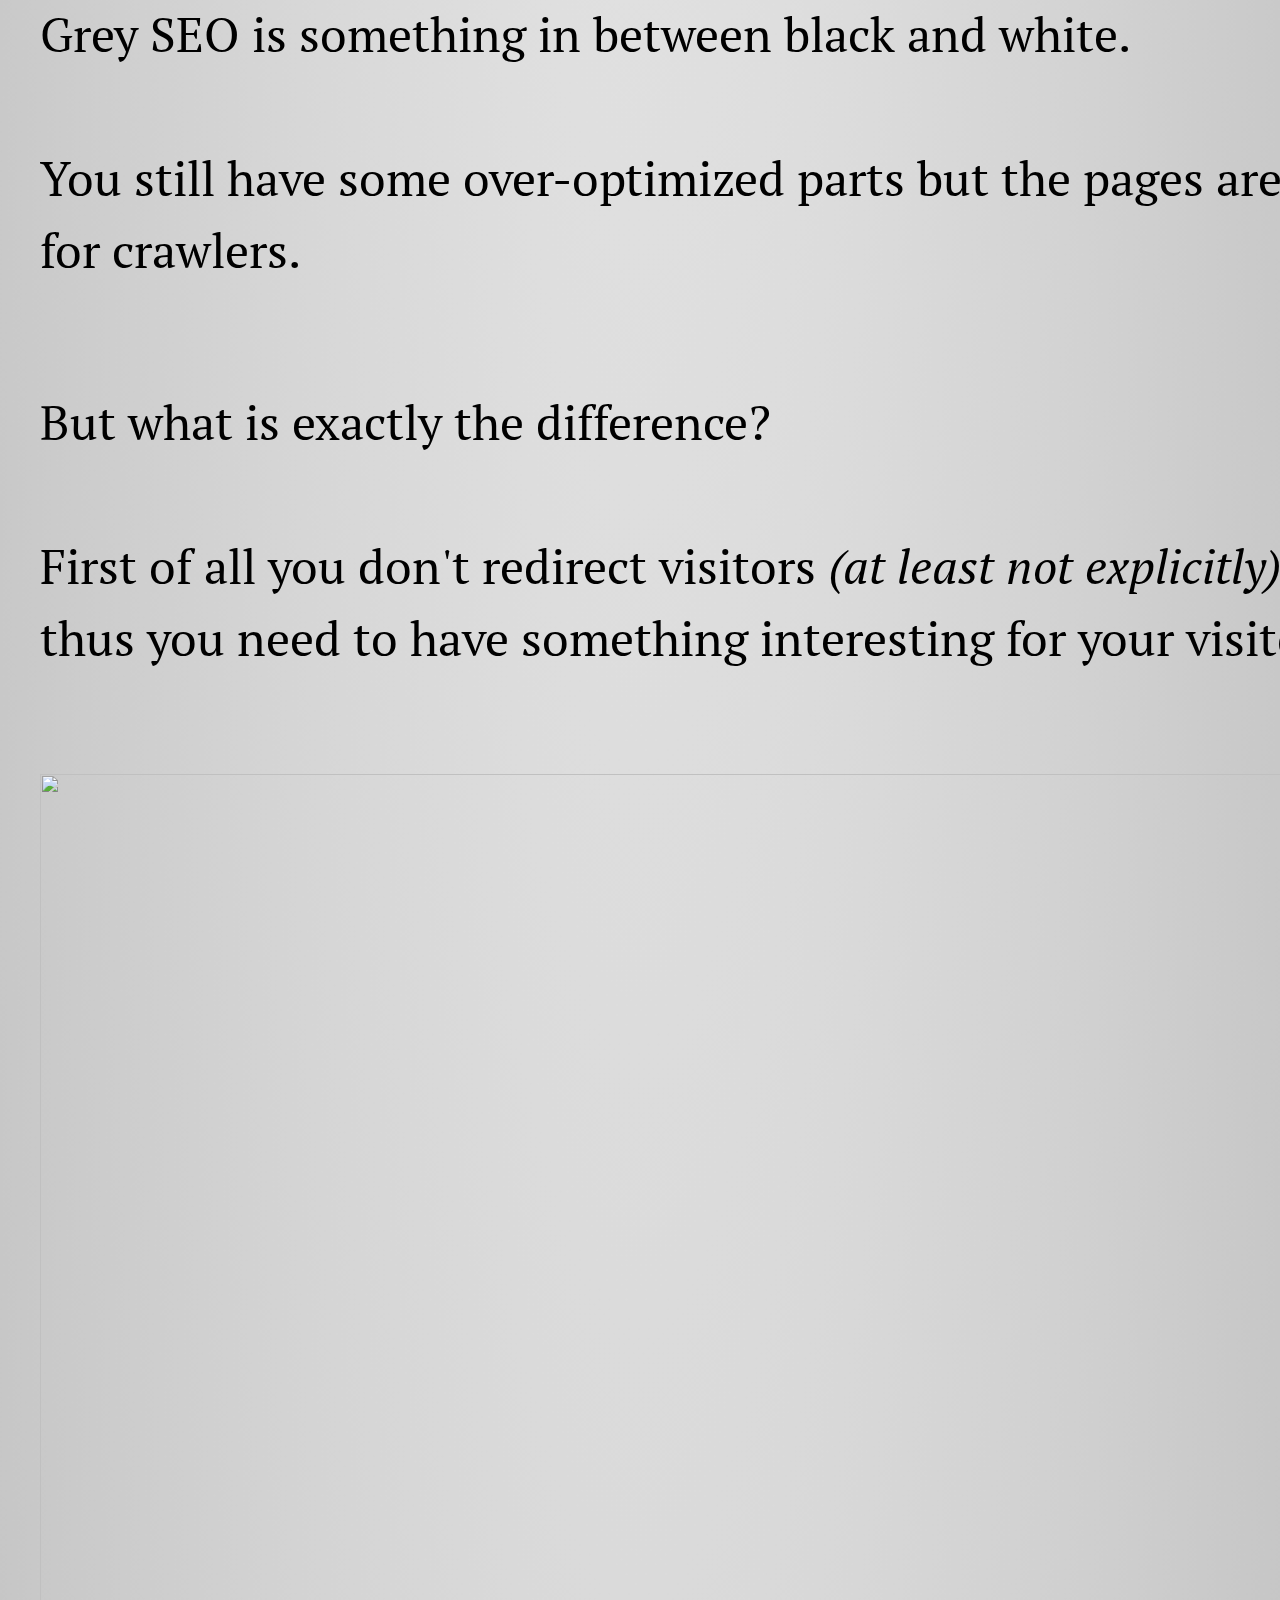
==== commit 3059dc78: "Analytics" ====
--- a/index.html
+++ b/index.html
@@ -505,6 +505,24 @@
         <li>Integrate with social networks like Google+, Twitter, Facebook</li>
     </div>
 
+    <div class="step" data-x="-3000">
+        <p>After a while you will need to analyze the work you have done.</p><br>
+        <p>Let's go through the tools that you can use to do some analysis.</p>
+    </div>
+
+    <div class="step" style="width: 900px !important;" data-x="-3500" data-y="-500">
+        <p>First of all you have your Apache logs <i>(or whatever server you choose)</i></p>
+    </div>
+
+    <div id="consoleImg" class="step" style="width: 900px !important;" data-x="-3900" data-y="-100" data-rotate-x="-30" data-rotate-y="-20">
+        <img src="images/bots_logs.png"/>
+    </div>
+
+    <div class="step" style="width: 1200px !important;" data-x="-4200" data-y="500" data-rotate-x="-60" data-rotate-y="-50">
+        <p>You may wonder if your site has been indexed.</p><br>
+        <span>This is easy to check with <b>site:</b> operator.</span>
+    </div>
+
     <!--<div id="its-in-3d" class="step" data-x="2800" data-y="7200" data-z="4000" data-rotate-x="-30" data-rotate-y="-30" data-scale="2">
         <p><span class="have">have</span> <span class="you">you</span> <span class="noticed">noticed</span> <span class="its">it's</span> <span class="in">in</span> <b>3D<sup>*</sup></b>?</p>
         <span class="footnote">* beat that, prezi ;)</span>
@@ -597,6 +615,14 @@
             var third = document.getElementById("profit");
             third.className = third.className + " Three-Dee";
         }
+        if (actualkey=="h") {
+            var console = document.getElementById("consoleImg");
+            console.style.opacity = 0.1;
+        }
+        if (actualkey=="s") {
+            var console = document.getElementById("consoleImg");
+            console.style.opacity = 1;
+        }
     }
     document.onkeypress=textsizer
 </script>
--- a/css/impress-demo.css
+++ b/css/impress-demo.css
@@ -0,0 +1,832 @@
+/*
+    So you like the style of impress.js demo?
+    Or maybe you are just curious how it was done?
+
+    You couldn't find a better place to find out!
+
+    Welcome to the stylesheet impress.js demo presentation.
+
+    Please remember that it is not meant to be a part of impress.js and is
+    not required by impress.js.
+    I expect that anyone creating a presentation for impress.js would create
+    their own set of styles.
+
+    But feel free to read through it and learn how to get the most of what
+    impress.js provides.
+
+    And let me be your guide.
+
+    Shall we begin?
+*/
+
+
+/*
+    We start with a good ol' reset.
+    That's the one by Eric Meyer http://meyerweb.com/eric/tools/css/reset/
+
+    You can probably argue if it is needed here, or not, but for sure it
+    doesn't do any harm and gives us a fresh start.
+*/
+
+html, body, div, span, applet, object, iframe,
+h1, h2, h3, h4, h5, h6, p, blockquote, pre,
+a, abbr, acronym, address, big, cite, code,
+del, dfn, em, img, ins, kbd, q, s, samp,
+small, strike, strong, sub, sup, tt, var,
+b, u, i, center,
+dl, dt, dd, ol, ul, li,
+fieldset, form, label, legend,
+table, caption, tbody, tfoot, thead, tr, th, td,
+article, aside, canvas, details, embed,
+figure, figcaption, footer, header, hgroup,
+menu, nav, output, ruby, section, summary,
+time, mark, audio, video {
+    margin: 0;
+    padding: 0;
+    border: 0;
+    font-size: 100%;
+    font: inherit;
+    vertical-align: baseline;
+}
+
+/* HTML5 display-role reset for older browsers */
+article, aside, details, figcaption, figure,
+footer, header, hgroup, menu, nav, section {
+    display: block;
+}
+body {
+    line-height: 1;
+}
+ol, ul {
+    list-style: none;
+}
+blockquote, q {
+    quotes: none;
+}
+blockquote:before, blockquote:after,
+q:before, q:after {
+    content: '';
+    content: none;
+}
+
+table {
+    border-collapse: collapse;
+    border-spacing: 0;
+}
+
+/*
+    Now here is when interesting things start to appear.
+
+    We set up <body> styles with default font and nice gradient in the background.
+    And yes, there is a lot of repetition there because of -prefixes but we don't
+    want to leave anybody behind.
+*/
+body {
+    font-family: 'PT Sans', sans-serif;
+    min-height: 740px;
+
+    background: rgb(215, 215, 215);
+    background: -webkit-gradient(radial, 50% 50%, 0, 50% 50%, 500, from(rgb(240, 240, 240)), to(rgb(190, 190, 190)));
+    background: -webkit-radial-gradient(rgb(240, 240, 240), rgb(190, 190, 190));
+    background:    -moz-radial-gradient(rgb(240, 240, 240), rgb(190, 190, 190));
+    background:     -ms-radial-gradient(rgb(240, 240, 240), rgb(190, 190, 190));
+    background:      -o-radial-gradient(rgb(240, 240, 240), rgb(190, 190, 190));
+    background:         radial-gradient(rgb(240, 240, 240), rgb(190, 190, 190));
+}
+
+/*
+    Now let's bring some text styles back ...
+*/
+b, strong { font-weight: bold }
+i, em { font-style: italic }
+
+/*
+    ... and give links a nice look.
+*/
+a {
+    color: inherit;
+    text-decoration: none;
+    padding: 0 0.1em;
+    background: rgba(255,255,255,0.5);
+    text-shadow: -1px -1px 2px rgba(100,100,100,0.9);
+    border-radius: 0.2em;
+
+    -webkit-transition: 0.5s;
+    -moz-transition:    0.5s;
+    -ms-transition:     0.5s;
+    -o-transition:      0.5s;
+    transition:         0.5s;
+}
+
+a:hover,
+a:focus {
+    background: rgba(255,255,255,1);
+    text-shadow: -1px -1px 2px rgba(100,100,100,0.5);
+}
+
+/*
+    Because the main point behind the impress.js demo is to demo impress.js
+    we display a fallback message for users with browsers that don't support
+    all the features required by it.
+
+    All of the content will be still fully accessible for them, but I want
+    them to know that they are missing something - that's what the demo is
+    about, isn't it?
+
+    And then we hide the message, when support is detected in the browser.
+*/
+
+.fallback-message {
+    font-family: sans-serif;
+    line-height: 1.3;
+
+    width: 780px;
+    padding: 10px 10px 0;
+    margin: 20px auto;
+
+    border: 1px solid #E4C652;
+    border-radius: 10px;
+    background: #EEDC94;
+}
+
+.fallback-message p {
+    margin-bottom: 10px;
+}
+
+.impress-supported .fallback-message {
+    display: none;
+}
+
+/*
+    Now let's style the presentation steps.
+
+    We start with basics to make sure it displays correctly in everywhere ...
+*/
+
+.step {
+    position: relative;
+    width: 900px;
+    padding: 40px;
+    margin: 20px auto;
+
+    -webkit-box-sizing: border-box;
+    -moz-box-sizing:    border-box;
+    -ms-box-sizing:     border-box;
+    -o-box-sizing:      border-box;
+    box-sizing:         border-box;
+
+    font-family: 'PT Serif', georgia, serif;
+    font-size: 48px;
+    line-height: 1.5;
+}
+
+/*
+    ... and we enhance the styles for impress.js.
+
+    Basically we remove the margin and make inactive steps a little bit transparent.
+*/
+.impress-enabled .step {
+    margin: 0;
+    opacity: 0.3;
+
+    -webkit-transition: opacity 1s;
+    -moz-transition:    opacity 1s;
+    -ms-transition:     opacity 1s;
+    -o-transition:      opacity 1s;
+    transition:         opacity 1s;
+}
+
+.impress-enabled .step.active { opacity: 1 }
+
+.doorwayDesc {
+    width: 1200px !important;
+}
+
+.dorwayLogic {
+    width: 1500px !important;
+}
+
+.Three-Dee{
+    font-family: Garamond, serif;
+    line-height: 1em;
+    color: #858185;
+    font-weight:bold;
+    font-size: 50px;
+    text-shadow:0px 0px 0 rgb(62,58,62),1px 1px 0 rgb(38,34,38),2px 2px 0 rgb(14,10,14),3px 3px 0 rgb(-11,-15,-11),4px 4px 0 rgb(-35,-39,-35),5px 5px 0 rgb(-59,-63,-59),6px 6px 0 rgb(-83,-87,-83), 7px 7px 0 rgb(-107,-111,-107),8px 8px 7px rgba(0,0,0,0.4),8px 8px 1px rgba(0,0,0,0.5),0px 0px 7px rgba(0,0,0,.2);
+}
+
+.hideMe {
+    opacity: 0.1;
+}
+
+/*
+    These 'slide' step styles were heavily inspired by HTML5 Slides:
+    http://html5slides.googlecode.com/svn/trunk/styles.css
+
+    ;)
+
+    They cover everything what you see on first three steps of the demo.
+*/
+.slide {
+    display: block;
+
+    width: 1000px;
+    height: 700px;
+    padding: 40px 60px;
+
+    background-color: white;
+    border: 1px solid rgba(0, 0, 0, .3);
+    border-radius: 10px;
+    box-shadow: 0 2px 6px rgba(0, 0, 0, .1);
+
+    color: rgb(102, 102, 102);
+    text-shadow: 0 2px 2px rgba(0, 0, 0, .1);
+
+    font-family: 'Open Sans', Arial, sans-serif;
+    font-size: 30px;
+    line-height: 36px;
+    letter-spacing: -1px;
+}
+
+.slide q {
+    display: block;
+    font-size: 50px;
+    line-height: 72px;
+
+    margin-top: 100px;
+}
+
+.slide q strong {
+    white-space: nowrap;
+}
+
+/*
+    And now we start to style each step separately.
+
+    I agree that this may be not the most efficient, object-oriented and
+    scalable way of styling, but most of steps have quite a custom look
+    and typography tricks here and there, so they had to be styled separately.
+
+    First is the title step with a big <h1> (no room for padding) and some
+    3D positioning along Z axis.
+*/
+
+#title {
+    padding: 0;
+}
+
+#title .try {
+    font-size: 56px;
+    position: absolute;
+    width: 1000px;
+    top: -1.5em;
+    left: 1.5em;
+
+    -webkit-transform: translateZ(20px);
+    -moz-transform:    translateZ(20px);
+    -ms-transform:     translateZ(20px);
+    -o-transform:      translateZ(20px);
+    transform:         translateZ(20px);
+}
+
+#title .visitors {
+    font-size: 42px;
+    position: absolute;
+    width: 1000px;
+    top: 1.5em;
+    left: 0.7em;
+
+    -webkit-transform: translateZ(25px);
+    -moz-transform:    translateZ(25px);
+    -ms-transform:     translateZ(25px);
+    -o-transform:      translateZ(25px);
+    transform:         translateZ(25px);
+}
+
+#title h1 {
+    font-size: 190px;
+
+    -webkit-transform: translateZ(50px);
+    -moz-transform:    translateZ(50px);
+    -ms-transform:     translateZ(50px);
+    -o-transform:      translateZ(50px);
+    transform:         translateZ(50px);
+}
+
+#title .footnote {
+    font-size: 32px;
+}
+
+/*
+    Second step is nothing special, just a text with a link, so it doesn't need
+    any special styling.
+
+    Let's move to 'big thoughts' with centered text and custom font sizes.
+*/
+#big {
+    width: 600px;
+    text-align: center;
+    font-size: 60px;
+    line-height: 1;
+}
+
+#big b {
+    display: block;
+    font-size: 150px;
+    line-height: 150px;
+}
+
+#big .thoughts {
+    font-size: 90px;
+    line-height: 150px;
+}
+
+/*
+    'Tiny ideas' just need some tiny styling.
+*/
+#tiny {
+    width: 1500px;
+    height: 1000px;
+    text-align: left;
+}
+
+/*
+    This step has some animated text ...
+*/
+#ing { width: 500px }
+
+/*
+    ... so we define display to `inline-block` to enable transforms and
+    transition duration to 0.5s ...
+*/
+#ing b {
+    display: inline-block;
+    -webkit-transition: 0.5s;
+    -moz-transition:    0.5s;
+    -ms-transition:     0.5s;
+    -o-transition:      0.5s;
+    transition:         0.5s;
+}
+
+/*
+    ... and we want 'positioning` word to move up a bit when the step gets
+    `present` class ...
+*/
+#ing.present .positioning {
+    -webkit-transform: translateY(-10px);
+    -moz-transform:    translateY(-10px);
+    -ms-transform:     translateY(-10px);
+    -o-transform:      translateY(-10px);
+    transform:         translateY(-10px);
+}
+
+/*
+    ... 'rotating' to rotate a quarter of a second later ...
+*/
+#ing.present .rotating {
+    -webkit-transform: rotate(-10deg);
+    -moz-transform:    rotate(-10deg);
+    -ms-transform:     rotate(-10deg);
+    -o-transform:      rotate(-10deg);
+    transform:         rotate(-10deg);
+
+    -webkit-transition-delay: 0.25s;
+    -moz-transition-delay:    0.25s;
+    -ms-transition-delay:     0.25s;
+    -o-transition-delay:      0.25s;
+    transition-delay:         0.25s;
+}
+
+#door { width: 500px }
+#door span {
+    display: inline-block;
+    padding-left: 800px;
+    -webkit-transition: 0.5s;
+    -moz-transition:    0.5s;
+    -ms-transition:     0.5s;
+    -o-transition:      0.5s;
+    transition:         0.5s;
+}
+#door.present .rotating {
+    -webkit-transform: rotate(-90deg);
+    -moz-transform:    rotate(-90deg);
+    -ms-transform:     rotate(-90deg);
+    -o-transform:      rotate(-90deg);
+    transform:         rotate(-90deg);
+
+    -webkit-transition-delay: 0.01s;
+    -moz-transition-delay:    0.01s;
+    -ms-transition-delay:     0.01s;
+    -o-transition-delay:      0.01s;
+    transition-delay:         0.01s;
+}
+
+#spam {
+    position:relative;
+    height:281px;
+    width:450px;
+    margin:0 auto;
+}
+
+#spam img {
+    position:absolute;
+    left:0;
+    -webkit-transition: opacity 1s ease-in-out;
+    -moz-transition: opacity 1s ease-in-out;
+    -o-transition: opacity 1s ease-in-out;
+    transition: opacity 1s ease-in-out;
+}
+
+#spam img.top:hover {
+    opacity:0;
+}
+
+.globe {
+    position: relative;
+    opacity: 0.9;
+    width: 100%; /* for IE 6 */
+}
+
+#imageText1 {
+    position: absolute;
+    top: 70px;
+    left: 10px;
+    width: 100%;
+}
+
+#imageText2 {
+    position: absolute;
+    bottom: 120px;
+    left: 120px;
+    width: 100%;
+}
+
+.freeHosting {
+    color: white;
+    font: bold 24px/45px Helvetica, Sans-Serif;
+    letter-spacing: -1px;
+    background: rgb(0, 0, 0); /* fallback color */
+    background: rgba(0, 0, 0, 0.7);
+    padding: 10px;
+}
+
+.rotate {
+    -webkit-transform: rotate(-90deg);
+    -moz-transform: rotate(-90deg);
+    -ms-transform: rotate(-90deg);
+    -o-transform: rotate(-90deg);
+    transform: rotate(-90deg);
+
+    /* also accepts left, right, top, bottom coordinates; not required, but a good idea for styling */
+    -webkit-transform-origin: 50% 50%;
+    -moz-transform-origin: 50% 50%;
+    -ms-transform-origin: 50% 50%;
+    -o-transform-origin: 50% 50%;
+    transform-origin: 50% 50%;
+
+    /* Should be unset in IE9+ I think. */
+    filter: progid:DXImageTransform.Microsoft.BasicImage(rotation=3);
+}
+
+#div-image-top{width:600px;height:600px;position:absolute;top:0px;left:0px;z-index:1;}
+#div-image-bottom{width:600px;height:600px;position:absolute;top:100px;left:250px;z-index:2;
+    opacity:0.8;
+}
+
+/*
+    ... and 'scaling' to scale down after another quarter of a second.
+*/
+#ing.present .scaling {
+    -webkit-transform: scale(0.7);
+    -moz-transform:    scale(0.7);
+    -ms-transform:     scale(0.7);
+    -o-transform:      scale(0.7);
+    transform:         scale(0.7);
+
+    -webkit-transition-delay: 0.5s;
+    -moz-transition-delay:    0.5s;
+    -ms-transition-delay:     0.5s;
+    -o-transition-delay:      0.5s;
+    transition-delay:         0.5s;
+}
+
+/*
+    The 'imagination' step is again some boring font-sizing.
+*/
+
+#imagination {
+    width: 600px;
+
+}
+
+#imagination .imagination {
+    font-size: 78px;
+}
+
+/*
+    There is nothing really special about 'use the source, Luke' step, too,
+    except maybe of the Yoda background.
+
+    As you can see below I've 'hard-coded' it in data URL.
+    That's not the best way to serve images, but because that's just this one
+    I decided it will be OK to have it this way.
+
+    Just make sure you don't blindly copy this approach.
+*/
+#source {
+    width: 700px;
+    padding-bottom: 100px;
+}
+
+#source q {
+    font-size: 60px;
+}
+
+/*
+    And the "it's in 3D" step again brings some 3D typography - just for fun.
+
+    Because we want to position <span> elements in 3D we set transform-style to
+    `preserve-3d` on the paragraph.
+    It is not needed by webkit browsers, but it is in Firefox. It's hard to say
+    which behaviour is correct as 3D transforms spec is not very clear about it.
+*/
+#its-in-3d p {
+    -webkit-transform-style: preserve-3d;
+    -moz-transform-style:    preserve-3d; /* Y U need this Firefox?! */
+    -ms-transform-style:     preserve-3d;
+    -o-transform-style:      preserve-3d;
+    transform-style:         preserve-3d;
+}
+
+/*
+    Below we position each word separately along Z axis and we want it to transition
+    to default position in 0.5s when the step gets `present` class.
+
+    Quite a simple idea, but lot's of styles and prefixes.
+*/
+#its-in-3d span,
+#its-in-3d b {
+    display: inline-block;
+    -webkit-transform: translateZ(40px);
+    -moz-transform:    translateZ(40px);
+    -ms-transform:     translateZ(40px);
+    -o-transform:      translateZ(40px);
+     transform:        translateZ(40px);
+
+    -webkit-transition: 0.5s;
+    -moz-transition:    0.5s;
+    -ms-transition:     0.5s;
+    -o-transition:      0.5s;
+    transition:         0.5s;
+}
+
+#its-in-3d .have {
+    -webkit-transform: translateZ(-40px);
+    -moz-transform:    translateZ(-40px);
+    -ms-transform:     translateZ(-40px);
+    -o-transform:      translateZ(-40px);
+    transform:         translateZ(-40px);
+}
+
+#its-in-3d .you {
+    -webkit-transform: translateZ(20px);
+    -moz-transform:    translateZ(20px);
+    -ms-transform:     translateZ(20px);
+    -o-transform:      translateZ(20px);
+    transform:         translateZ(20px);
+}
+
+#its-in-3d .noticed {
+    -webkit-transform: translateZ(-40px);
+    -moz-transform:    translateZ(-40px);
+    -ms-transform:     translateZ(-40px);
+    -o-transform:      translateZ(-40px);
+    transform:         translateZ(-40px);
+}
+
+#its-in-3d .its {
+    -webkit-transform: translateZ(60px);
+    -moz-transform:    translateZ(60px);
+    -ms-transform:     translateZ(60px);
+    -o-transform:      translateZ(60px);
+    transform:         translateZ(60px);
+}
+
+#its-in-3d .in {
+    -webkit-transform: translateZ(-10px);
+    -moz-transform:    translateZ(-10px);
+    -ms-transform:     translateZ(-10px);
+    -o-transform:      translateZ(-10px);
+    transform:         translateZ(-10px);
+}
+
+#its-in-3d .footnote {
+    font-size: 32px;
+
+    -webkit-transform: translateZ(-10px);
+    -moz-transform:    translateZ(-10px);
+    -ms-transform:     translateZ(-10px);
+    -o-transform:      translateZ(-10px);
+    transform:         translateZ(-10px);
+}
+
+#its-in-3d.present span,
+#its-in-3d.present b {
+    -webkit-transform: translateZ(0px);
+    -moz-transform:    translateZ(0px);
+    -ms-transform:     translateZ(0px);
+    -o-transform:      translateZ(0px);
+    transform:         translateZ(0px);
+}
+
+/*
+    The last step is an overview.
+    There is no content in it, so we make sure it's not visible because we want
+    to be able to click on other steps.
+
+*/
+#overview { display: none }
+
+/*
+    We also make other steps visible and give them a pointer cursor using the
+    `impress-on-` class.
+*/
+.impress-on-overview .step {
+    opacity: 1;
+    cursor: pointer;
+}
+
+
+/*
+    Now, when we have all the steps styled let's give users a hint how to navigate
+    around the presentation.
+
+    The best way to do this would be to use JavaScript, show a delayed hint for a
+    first time users, then hide it and store a status in cookie or localStorage...
+
+    But I wanted to have some CSS fun and avoid additional scripting...
+
+    Let me explain it first, so maybe the transition magic will be more readable
+    when you read the code.
+
+    First of all I wanted the hint to appear only when user is idle for a while.
+    You can't detect the 'idle' state in CSS, but I delayed a appearing of the
+    hint by 5s using transition-delay.
+
+    You also can't detect in CSS if the user is a first-time visitor, so I had to
+    make an assumption that I'll only show the hint on the first step. And when
+    the step is changed hide the hint, because I can assume that user already
+    knows how to navigate.
+
+    To summarize it - hint is shown when the user is on the first step for longer
+    than 5 seconds.
+
+    The other problem I had was caused by the fact that I wanted the hint to fade
+    in and out. It can be easily achieved by transitioning the opacity property.
+    But that also meant that the hint was always on the screen, even if totally
+    transparent. It covered part of the screen and you couldn't correctly clicked
+    through it.
+    Unfortunately you cannot transition between display `block` and `none` in pure
+    CSS, so I needed a way to not only fade out the hint but also move it out of
+    the screen.
+
+    I solved this problem by positioning the hint below the bottom of the screen
+    with CSS transform and moving it up to show it. But I also didn't want this move
+    to be visible. I wanted the hint only to fade in and out visually, so I delayed
+    the fade in transition, so it starts when the hint is already in its correct
+    position on the screen.
+
+    I know, it sounds complicated ... maybe it would be easier with the code?
+*/
+
+.hint {
+    /*
+        We hide the hint until presentation is started and from browsers not supporting
+        impress.js, as they will have a linear scrollable view ...
+    */
+    display: none;
+
+    /*
+        ... and give it some fixed position and nice styles.
+    */
+    position: fixed;
+    left: 0;
+    right: 0;
+    bottom: 200px;
+
+    background: rgba(0,0,0,0.5);
+    color: #EEE;
+    text-align: center;
+
+    font-size: 50px;
+    padding: 20px;
+
+    z-index: 100;
+
+    /*
+        By default we don't want the hint to be visible, so we make it transparent ...
+    */
+    opacity: 0;
+
+    /*
+        ... and position it below the bottom of the screen (relative to it's fixed position)
+    */
+    -webkit-transform: translateY(400px);
+    -moz-transform:    translateY(400px);
+    -ms-transform:     translateY(400px);
+    -o-transform:      translateY(400px);
+    transform:         translateY(400px);
+
+    /*
+        Now let's imagine that the hint is visible and we want to fade it out and move out
+        of the screen.
+
+        So we define the transition on the opacity property with 1s duration and another
+        transition on transform property delayed by 1s so it will happen after the fade out
+        on opacity finished.
+
+        This way user will not see the hint moving down.
+    */
+    -webkit-transition: opacity 1s, -webkit-transform 0.5s 1s;
+    -moz-transition:    opacity 1s,    -moz-transform 0.5s 1s;
+    -ms-transition:     opacity 1s,     -ms-transform 0.5s 1s;
+    -o-transition:      opacity 1s,      -o-transform 0.5s 1s;
+    transition:         opacity 1s,         transform 0.5s 1s;
+}
+
+/*
+    Now we 'enable' the hint when presentation is initialized ...
+*/
+.impress-enabled .hint { display: block }
+
+/*
+    ... and we will show it when the first step (with id 'bored') is active.
+*/
+.impress-on-bored .hint {
+    /*
+        We remove the transparency and position the hint in its default fixed
+        position.
+    */
+    opacity: 1;
+
+    -webkit-transform: translateY(0px);
+    -moz-transform:    translateY(0px);
+    -ms-transform:     translateY(0px);
+    -o-transform:      translateY(0px);
+    transform:         translateY(0px);
+
+    /*
+        Now for fade in transition we have the oposite situation from the one
+        above.
+
+        First after 4.5s delay we animate the transform property to move the hint
+        into its correct position and after that we fade it in with opacity
+        transition.
+    */
+    -webkit-transition: opacity 1s 5s, -webkit-transform 0.5s 4.5s;
+    -moz-transition:    opacity 1s 5s,    -moz-transform 0.5s 4.5s;
+    -ms-transition:     opacity 1s 5s,     -ms-transform 0.5s 4.5s;
+    -o-transition:      opacity 1s 5s,      -o-transform 0.5s 4.5s;
+    transition:         opacity 1s 5s,         transform 0.5s 4.5s;
+}
+
+/*
+    And as the last thing there is a workaround for quite strange bug.
+    It happens a lot in Chrome. I don't remember if I've seen it in Firefox.
+
+    Sometimes the element positioned in 3D (especially when it's moved back
+    along Z axis) is not clickable, because it falls 'behind' the <body>
+    element.
+
+    To prevent this, I decided to make <body> non clickable by setting
+    pointer-events property to `none` value.
+    Value if this property is inherited, so to make everything else clickable
+    I bring it back on the #impress element.
+
+    If you want to know more about `pointer-events` here are some docs:
+    https://developer.mozilla.org/en/CSS/pointer-events
+
+    There is one very important thing to notice about this workaround - it makes
+    everything 'unclickable' except what's in #impress element.
+
+    So use it wisely ... or don't use at all.
+*/
+.impress-enabled          { pointer-events: none }
+.impress-enabled #impress { pointer-events: auto }
+
+/*
+    There is one funny thing I just realized.
+
+    Thanks to this workaround above everything except #impress element is invisible
+    for click events. That means that the hint element is also not clickable.
+    So basically all of this transforms and delayed transitions trickery was probably
+    not needed at all...
+
+    But it was fun to learn about it, wasn't it?
+*/
+
+/*
+    That's all I have for you in this file.
+    Thanks for reading. I hope you enjoyed it at least as much as I enjoyed writing it
+    for you.
+*/
